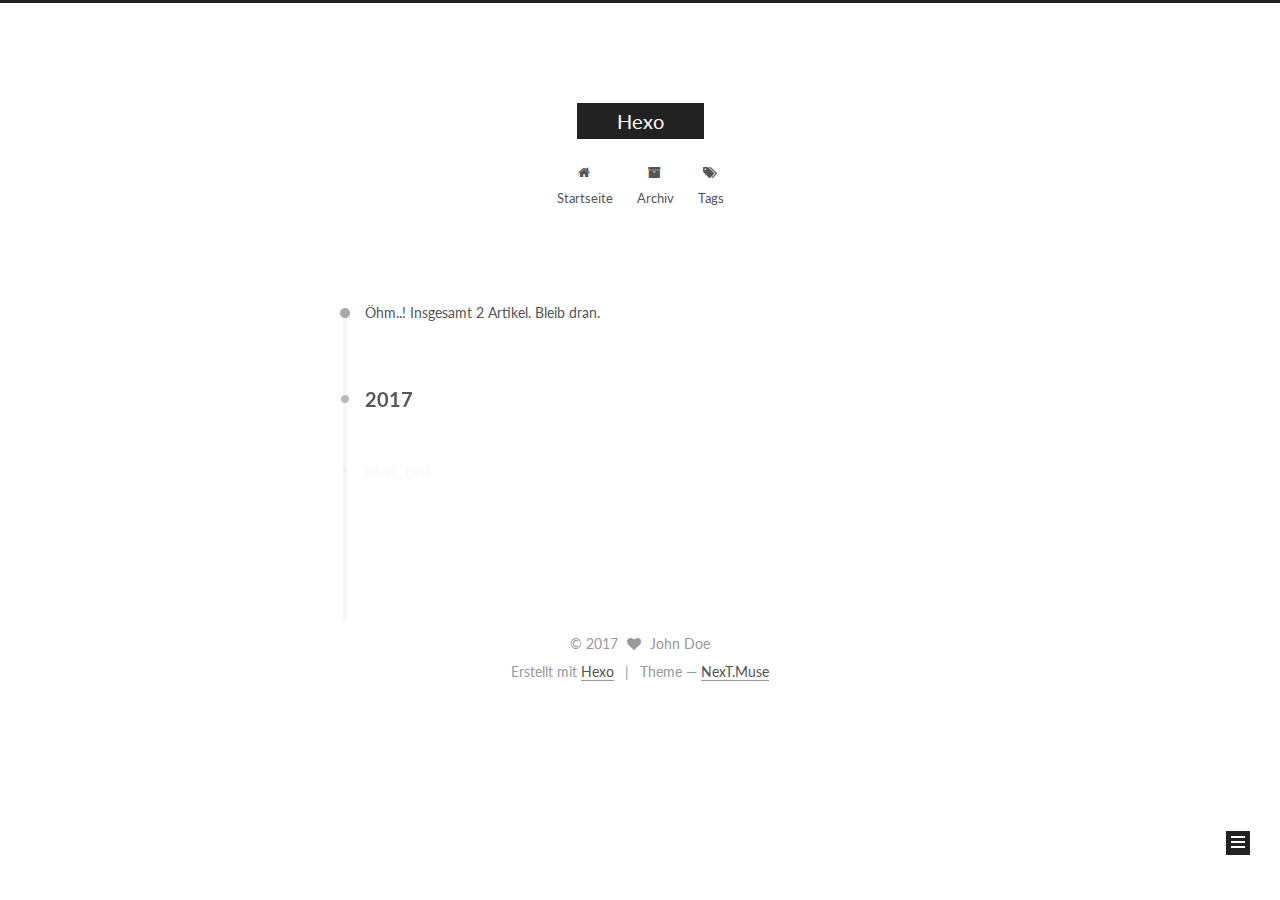
==== archives/index.html @ e5d31eb3 "Site updated: 2017-08-17 17:24:52" ====
<!DOCTYPE html>



  


<html class="theme-next muse use-motion" lang="">
<head>
  <meta charset="UTF-8"/>
<meta http-equiv="X-UA-Compatible" content="IE=edge" />
<meta name="viewport" content="width=device-width, initial-scale=1, maximum-scale=1"/>
<meta name="theme-color" content="#222">









<meta http-equiv="Cache-Control" content="no-transform" />
<meta http-equiv="Cache-Control" content="no-siteapp" />















  
  
  <link href="/lib/fancybox/source/jquery.fancybox.css?v=2.1.5" rel="stylesheet" type="text/css" />




  
  
  
  

  
    
    
  

  

  

  

  

  
    
    
    <link href="//fonts.googleapis.com/css?family=Lato:300,300italic,400,400italic,700,700italic&subset=latin,latin-ext" rel="stylesheet" type="text/css">
  






<link href="/lib/font-awesome/css/font-awesome.min.css?v=4.6.2" rel="stylesheet" type="text/css" />

<link href="/css/main.css?v=5.1.2" rel="stylesheet" type="text/css" />


  <meta name="keywords" content="Hexo, NexT" />








  <link rel="shortcut icon" type="image/x-icon" href="/favicon.ico?v=5.1.2" />






<meta property="og:type" content="website">
<meta property="og:title" content="Hexo">
<meta property="og:url" content="http://yoursite.com/archives/index.html">
<meta property="og:site_name" content="Hexo">
<meta name="twitter:card" content="summary">
<meta name="twitter:title" content="Hexo">



<script type="text/javascript" id="hexo.configurations">
  var NexT = window.NexT || {};
  var CONFIG = {
    root: '/',
    scheme: 'Muse',
    sidebar: {"position":"left","display":"post","offset":12,"offset_float":12,"b2t":false,"scrollpercent":false,"onmobile":false},
    fancybox: true,
    tabs: true,
    motion: true,
    duoshuo: {
      userId: '0',
      author: 'Author'
    },
    algolia: {
      applicationID: '',
      apiKey: '',
      indexName: '',
      hits: {"per_page":10},
      labels: {"input_placeholder":"Search for Posts","hits_empty":"We didn't find any results for the search: ${query}","hits_stats":"${hits} results found in ${time} ms"}
    }
  };
</script>



  <link rel="canonical" href="http://yoursite.com/archives/"/>





  <title>Archiv | Hexo</title>
  








</head>

<body itemscope itemtype="http://schema.org/WebPage" lang="">

  
  
    
  

  <div class="container sidebar-position-left  page-archive  ">
    <div class="headband"></div>

    <header id="header" class="header" itemscope itemtype="http://schema.org/WPHeader">
      <div class="header-inner"><div class="site-brand-wrapper">
  <div class="site-meta ">
    

    <div class="custom-logo-site-title">
      <a href="/"  class="brand" rel="start">
        <span class="logo-line-before"><i></i></span>
        <span class="site-title">Hexo</span>
        <span class="logo-line-after"><i></i></span>
      </a>
    </div>
      
        <p class="site-subtitle"></p>
      
  </div>

  <div class="site-nav-toggle">
    <button>
      <span class="btn-bar"></span>
      <span class="btn-bar"></span>
      <span class="btn-bar"></span>
    </button>
  </div>
</div>

<nav class="site-nav">
  

  
    <ul id="menu" class="menu">
      
        
        <li class="menu-item menu-item-home">
          <a href="/" rel="section">
            
              <i class="menu-item-icon fa fa-fw fa-home"></i> <br />
            
            Startseite
          </a>
        </li>
      
        
        <li class="menu-item menu-item-archives">
          <a href="/archives/" rel="section">
            
              <i class="menu-item-icon fa fa-fw fa-archive"></i> <br />
            
            Archiv
          </a>
        </li>
      
        
        <li class="menu-item menu-item-tags">
          <a href="/tags/" rel="section">
            
              <i class="menu-item-icon fa fa-fw fa-tags"></i> <br />
            
            Tags
          </a>
        </li>
      

      
    </ul>
  

  
</nav>



 </div>
    </header>

    <main id="main" class="main">
      <div class="main-inner">
        <div class="content-wrap">
          <div id="content" class="content">
            

  
  
  
  <div class="post-block archive">
    <div id="posts" class="posts-collapse">
      <span class="archive-move-on"></span>

      <span class="archive-page-counter">
        
        
        
          
        
        Öhm..! Insgesamt 2 Artikel. Bleib dran.
      </span>

      

        
        
        

        
          
          <div class="collection-title">
            <h2 class="archive-year motion-element" id="archive-year-2017">2017</h2>
          </div>
        
        

        

  <article class="post post-type-normal" itemscope itemtype="http://schema.org/Article">
    <header class="post-header">

      <h2 class="post-title">
        
            <a class="post-title-link" href="/2017/08/17/test/" itemprop="url">
              
                <span itemprop="name">test</span>
              
            </a>
        
      </h2>

      <div class="post-meta">
        <time class="post-time" itemprop="dateCreated"
              datetime="2017-08-17T17:11:50+08:00"
              content="2017-08-17" >
          08-17
        </time>
      </div>

    </header>
  </article>



      

        
        
        

        
        

        

  <article class="post post-type-normal" itemscope itemtype="http://schema.org/Article">
    <header class="post-header">

      <h2 class="post-title">
        
            <a class="post-title-link" href="/2017/08/17/hello-world/" itemprop="url">
              
                <span itemprop="name">Hello World</span>
              
            </a>
        
      </h2>

      <div class="post-meta">
        <time class="post-time" itemprop="dateCreated"
              datetime="2017-08-17T16:40:11+08:00"
              content="2017-08-17" >
          08-17
        </time>
      </div>

    </header>
  </article>



      

    </div>
  </div>
  
  
  

  



          </div>
          


          

        </div>
        
          
  
  <div class="sidebar-toggle">
    <div class="sidebar-toggle-line-wrap">
      <span class="sidebar-toggle-line sidebar-toggle-line-first"></span>
      <span class="sidebar-toggle-line sidebar-toggle-line-middle"></span>
      <span class="sidebar-toggle-line sidebar-toggle-line-last"></span>
    </div>
  </div>

  <aside id="sidebar" class="sidebar">
    
    <div class="sidebar-inner">

      

      

      <section class="site-overview sidebar-panel sidebar-panel-active">
        <div class="site-author motion-element" itemprop="author" itemscope itemtype="http://schema.org/Person">
          <img class="site-author-image" itemprop="image"
               src="/images/avatar.gif"
               alt="John Doe" />
          <p class="site-author-name" itemprop="name">John Doe</p>
           
              <p class="site-description motion-element" itemprop="description"></p>
          
        </div>
        <nav class="site-state motion-element">

          
            <div class="site-state-item site-state-posts">
              <a href="/archives/">
                <span class="site-state-item-count">2</span>
                <span class="site-state-item-name">Artikel</span>
              </a>
            </div>
          

          

          
            
            
            <div class="site-state-item site-state-tags">
              
                <span class="site-state-item-count">1</span>
                <span class="site-state-item-name">Tags</span>
              
            </div>
          

        </nav>

        

        <div class="links-of-author motion-element">
          
        </div>

        
        

        
        

        


      </section>

      

      

    </div>
  </aside>


        
      </div>
    </main>

    <footer id="footer" class="footer">
      <div class="footer-inner">
        <div class="copyright" >
  
  &copy; 
  <span itemprop="copyrightYear">2017</span>
  <span class="with-love">
    <i class="fa fa-heart"></i>
  </span>
  <span class="author" itemprop="copyrightHolder">John Doe</span>

  
</div>


  <div class="powered-by">
    Erstellt mit  <a class="theme-link" href="https://hexo.io">Hexo</a>
  </div>

  <span class="post-meta-divider">|</span>

  <div class="theme-info">
    Theme &mdash;
    <a class="theme-link" href="https://github.com/iissnan/hexo-theme-next">
      NexT.Muse
    </a>
  </div>


        







        
      </div>
    </footer>

    
      <div class="back-to-top">
        <i class="fa fa-arrow-up"></i>
        
      </div>
    

  </div>

  

<script type="text/javascript">
  if (Object.prototype.toString.call(window.Promise) !== '[object Function]') {
    window.Promise = null;
  }
</script>









  












  
  <script type="text/javascript" src="/lib/jquery/index.js?v=2.1.3"></script>

  
  <script type="text/javascript" src="/lib/fastclick/lib/fastclick.min.js?v=1.0.6"></script>

  
  <script type="text/javascript" src="/lib/jquery_lazyload/jquery.lazyload.js?v=1.9.7"></script>

  
  <script type="text/javascript" src="/lib/velocity/velocity.min.js?v=1.2.1"></script>

  
  <script type="text/javascript" src="/lib/velocity/velocity.ui.min.js?v=1.2.1"></script>

  
  <script type="text/javascript" src="/lib/fancybox/source/jquery.fancybox.pack.js?v=2.1.5"></script>


  


  <script type="text/javascript" src="/js/src/utils.js?v=5.1.2"></script>

  <script type="text/javascript" src="/js/src/motion.js?v=5.1.2"></script>



  
  

  
  
    <script type="text/javascript" id="motion.page.archive">
      $('.archive-year').velocity('transition.slideLeftIn');
    </script>
  


  


  <script type="text/javascript" src="/js/src/bootstrap.js?v=5.1.2"></script>



  


  




	





  





  








  





  

  

  

  

  

  

</body>
</html>
---- css/main.css ----
/* normalize.css v3.0.2 | MIT License | git.io/normalize */
html {
  font-family: sans-serif; /* 1 */
  -ms-text-size-adjust: 100%; /* 2 */
  -webkit-text-size-adjust: 100%; /* 2 */
}
body {
  margin: 0;
}
article,
aside,
details,
figcaption,
figure,
footer,
header,
hgroup,
main,
menu,
nav,
section,
summary {
  display: block;
}
audio,
canvas,
progress,
video {
  display: inline-block; /* 1 */
  vertical-align: baseline; /* 2 */
}
audio:not([controls]) {
  display: none;
  height: 0;
}
[hidden],
template {
  display: none;
}
a {
  background-color: transparent;
}
a:active,
a:hover {
  outline: 0;
}
abbr[title] {
  border-bottom: 1px dotted;
}
b,
strong {
  font-weight: bold;
}
dfn {
  font-style: italic;
}
h1 {
  font-size: 2em;
  margin: 0.67em 0;
}
mark {
  background: #ff0;
  color: #000;
}
small {
  font-size: 80%;
}
sub,
sup {
  font-size: 75%;
  line-height: 0;
  position: relative;
  vertical-align: baseline;
}
sup {
  top: -0.5em;
}
sub {
  bottom: -0.25em;
}
img {
  border: 0;
}
svg:not(:root) {
  overflow: hidden;
}
figure {
  margin: 1em 40px;
}
hr {
  -moz-box-sizing: content-box;
  box-sizing: content-box;
  height: 0;
}
pre {
  overflow: auto;
}
code,
kbd,
pre,
samp {
  font-family: monospace, monospace;
  font-size: 1em;
}
button,
input,
optgroup,
select,
textarea {
  color: inherit; /* 1 */
  font: inherit; /* 2 */
  margin: 0; /* 3 */
}
button {
  overflow: visible;
}
button,
select {
  text-transform: none;
}
button,
html input[type="button"],
input[type="reset"],
input[type="submit"] {
  -webkit-appearance: button; /* 2 */
  cursor: pointer; /* 3 */
}
button[disabled],
html input[disabled] {
  cursor: default;
}
button::-moz-focus-inner,
input::-moz-focus-inner {
  border: 0;
  padding: 0;
}
input {
  line-height: normal;
}
input[type="checkbox"],
input[type="radio"] {
  box-sizing: border-box; /* 1 */
  padding: 0; /* 2 */
}
input[type="number"]::-webkit-inner-spin-button,
input[type="number"]::-webkit-outer-spin-button {
  height: auto;
}
input[type="search"] {
  -webkit-appearance: textfield; /* 1 */
  -moz-box-sizing: content-box;
  -webkit-box-sizing: content-box; /* 2 */
  box-sizing: content-box;
}
input[type="search"]::-webkit-search-cancel-button,
input[type="search"]::-webkit-search-decoration {
  -webkit-appearance: none;
}
fieldset {
  border: 1px solid #c0c0c0;
  margin: 0 2px;
  padding: 0.35em 0.625em 0.75em;
}
legend {
  border: 0; /* 1 */
  padding: 0; /* 2 */
}
textarea {
  overflow: auto;
}
optgroup {
  font-weight: bold;
}
table {
  border-collapse: collapse;
  border-spacing: 0;
}
td,
th {
  padding: 0;
}
::selection {
  background: #262a30;
  color: #fff;
}
body {
  position: relative;
  font-family: 'Lato', "PingFang SC", "Microsoft YaHei", sans-serif;
  font-size: 14px;
  line-height: 2;
  color: #555;
  background: #fff;
}
@media (max-width: 767px) {
  body {
    padding-right: 0 !important;
  }
}
@media (min-width: 768px) and (max-width: 991px) {
  body {
    padding-right: 0 !important;
  }
}
@media (min-width: 1600px) {
  body {
    font-size: 16px;
  }
}
h1,
h2,
h3,
h4,
h5,
h6 {
  margin: 0;
  padding: 0;
  font-weight: bold;
  line-height: 1.5;
  font-family: 'Lato', "PingFang SC", "Microsoft YaHei", sans-serif;
}
h2,
h3,
h4,
h5,
h6 {
  margin: 20px 0 15px;
}
h1 {
  font-size: 22px;
}
@media (max-width: 767px) {
  h1 {
    font-size: 18px;
  }
}
h2 {
  font-size: 20px;
}
@media (max-width: 767px) {
  h2 {
    font-size: 16px;
  }
}
h3 {
  font-size: 18px;
}
@media (max-width: 767px) {
  h3 {
    font-size: 14px;
  }
}
h4 {
  font-size: 16px;
}
@media (max-width: 767px) {
  h4 {
    font-size: 12px;
  }
}
h5 {
  font-size: 14px;
}
@media (max-width: 767px) {
  h5 {
    font-size: 10px;
  }
}
h6 {
  font-size: 12px;
}
@media (max-width: 767px) {
  h6 {
    font-size: 8px;
  }
}
p {
  margin: 0 0 20px 0;
}
a {
  color: #555;
  text-decoration: none;
  border-bottom: 1px solid #999;
  word-wrap: break-word;
}
a:hover {
  color: #222;
  border-bottom-color: #222;
}
blockquote {
  margin: 0;
  padding: 0;
}
img {
  display: block;
  margin: auto;
  max-width: 100%;
  height: auto;
}
hr {
  margin: 40px 0;
  height: 3px;
  border: none;
  background-color: #ddd;
  background-image: repeating-linear-gradient(-45deg, #fff, #fff 4px, transparent 4px, transparent 8px);
}
blockquote {
  padding: 0 15px;
  color: #666;
  border-left: 4px solid #ddd;
}
blockquote cite::before {
  content: "-";
  padding: 0 5px;
}
dt {
  font-weight: 700;
}
dd {
  margin: 0;
  padding: 0;
}
kbd {
  border: 1px solid #ccc;
  border-radius: 0.2em;
  box-shadow: 0.1em 0.1em 0.2em rgba(0,0,0,0.1);
  background-color: #f9f9f9;
  font-family: inherit;
  background-image: -webkit-linear-gradient(top, #eee, #fff, #eee);
  padding: 0.1em 0.3em;
  white-space: nowrap;
}
.text-left {
  text-align: left;
}
.text-center {
  text-align: center;
}
.text-right {
  text-align: right;
}
.text-justify {
  text-align: justify;
}
.text-nowrap {
  white-space: nowrap;
}
.text-lowercase {
  text-transform: lowercase;
}
.text-uppercase {
  text-transform: uppercase;
}
.text-capitalize {
  text-transform: capitalize;
}
.center-block {
  display: block;
  margin-left: auto;
  margin-right: auto;
}
.clearfix:before,
.clearfix:after {
  content: " ";
  display: table;
}
.clearfix:after {
  clear: both;
}
.pullquote {
  width: 45%;
}
.pullquote.left {
  float: left;
  margin-left: 5px;
  margin-right: 10px;
}
.pullquote.right {
  float: right;
  margin-left: 10px;
  margin-right: 5px;
}
.affix.affix.affix {
  position: fixed;
}
.translation {
  margin-top: -20px;
  font-size: 14px;
  color: #999;
}
.scrollbar-measure {
  width: 100px;
  height: 100px;
  overflow: scroll;
  position: absolute;
  top: -9999px;
}
.use-motion .motion-element {
  opacity: 0;
}
table {
  margin: 20px 0;
  width: 100%;
  border-collapse: collapse;
  border-spacing: 0;
  border: 1px solid #ddd;
  font-size: 14px;
  table-layout: fixed;
  word-wrap: break-all;
}
table>tbody>tr:nth-of-type(odd) {
  background-color: #f9f9f9;
}
table>tbody>tr:hover {
  background-color: #f5f5f5;
}
caption,
th,
td {
  padding: 8px;
  text-align: left;
  vertical-align: middle;
  font-weight: normal;
}
th,
td {
  border-bottom: 3px solid #ddd;
  border-right: 1px solid #eee;
}
th {
  padding-bottom: 10px;
  font-weight: 700;
}
td {
  border-bottom-width: 1px;
}
html,
body {
  height: 100%;
}
.container {
  position: relative;
  min-height: 100%;
}
.header-inner {
  margin: 0 auto;
  padding: 100px 0 70px;
  width: 700px;
}
@media (min-width: 1600px) {
  .container .header-inner {
    width: 900px;
  }
}
.main-inner {
  margin: 0 auto;
  width: 700px;
}
@media (min-width: 1600px) {
  .container .main-inner {
    width: 900px;
  }
}
.footer {
  width: 100%;
  min-height: 50px;
}
.footer-inner {
  box-sizing: border-box;
  margin: 20px auto;
  width: 700px;
}
@media (min-width: 1600px) {
  .container .footer-inner {
    width: 900px;
  }
}
pre,
.highlight {
  overflow: auto;
  margin: 20px 0;
  padding: 0;
  font-size: 13px;
  color: #4d4d4c;
  background: #f7f7f7;
  line-height: 1.6;
}
pre,
code {
  font-family: consolas, Menlo, "PingFang SC", "Microsoft YaHei", monospace;
}
code {
  padding: 2px 4px;
  word-wrap: break-word;
  color: #555;
  background: #eee;
  border-radius: 3px;
  font-size: 13px;
}
pre code {
  padding: 0;
  color: #4d4d4c;
  background: none;
  text-shadow: none;
}
.highlight {
  border-radius: 1px;
}
.highlight pre {
  border: none;
  margin: 0;
  padding: 10px 0;
}
.highlight table {
  margin: 0;
  width: auto;
  border: none;
}
.highlight td {
  border: none;
  padding: 0;
}
.highlight figcaption {
  font-size: 1em;
  color: #4d4d4c;
  line-height: 1em;
  margin-bottom: 1em;
}
.highlight figcaption:before,
.highlight figcaption:after {
  content: " ";
  display: table;
}
.highlight figcaption:after {
  clear: both;
}
.highlight figcaption a {
  float: right;
  color: #4d4d4c;
}
.highlight figcaption a:hover {
  border-bottom-color: #4d4d4c;
}
.highlight .gutter pre {
  padding-left: 10px;
  padding-right: 10px;
  color: #869194;
  text-align: right;
  background-color: #eff2f3;
}
.highlight .code pre {
  width: 100%;
  padding-left: 10px;
  padding-right: 10px;
  background-color: #f7f7f7;
}
.highlight .line {
  height: 20px;
}
.gutter {
  -webkit-user-select: none;
  -moz-user-select: none;
  -ms-user-select: none;
  user-select: none;
}
.gist table {
  width: auto;
}
.gist table td {
  border: none;
}
pre .deletion {
  background: #fdd;
}
pre .addition {
  background: #dfd;
}
pre .meta {
  color: #8959a8;
}
pre .comment {
  color: #8e908c;
}
pre .variable,
pre .attribute,
pre .tag,
pre .regexp,
pre .ruby .constant,
pre .xml .tag .title,
pre .xml .pi,
pre .xml .doctype,
pre .html .doctype,
pre .css .id,
pre .css .class,
pre .css .pseudo {
  color: #c82829;
}
pre .number,
pre .preprocessor,
pre .built_in,
pre .literal,
pre .params,
pre .constant,
pre .command {
  color: #f5871f;
}
pre .ruby .class .title,
pre .css .rules .attribute,
pre .string,
pre .value,
pre .inheritance,
pre .header,
pre .ruby .symbol,
pre .xml .cdata,
pre .special,
pre .number,
pre .formula {
  color: #718c00;
}
pre .title,
pre .css .hexcolor {
  color: #3e999f;
}
pre .function,
pre .python .decorator,
pre .python .title,
pre .ruby .function .title,
pre .ruby .title .keyword,
pre .perl .sub,
pre .javascript .title,
pre .coffeescript .title {
  color: #4271ae;
}
pre .keyword,
pre .javascript .function {
  color: #8959a8;
}
.full-image.full-image.full-image {
  border: none;
  max-width: 100%;
  width: auto;
  margin: 20px auto;
}
@media (min-width: 992px) {
  .full-image.full-image.full-image {
    max-width: none;
    width: 110%;
    margin: 25px -5%;
  }
}
.blockquote-center,
.page-home .post-type-quote blockquote,
.page-post-detail .post-type-quote blockquote {
  position: relative;
  margin: 40px 0;
  padding: 0;
  border-left: none;
  text-align: center;
}
.blockquote-center::before,
.page-home .post-type-quote blockquote::before,
.page-post-detail .post-type-quote blockquote::before,
.blockquote-center::after,
.page-home .post-type-quote blockquote::after,
.page-post-detail .post-type-quote blockquote::after {
  position: absolute;
  content: ' ';
  display: block;
  width: 100%;
  height: 24px;
  opacity: 0.2;
  background-repeat: no-repeat;
  background-position: 0 -6px;
  background-size: 22px 22px;
}
.blockquote-center::before,
.page-home .post-type-quote blockquote::before,
.page-post-detail .post-type-quote blockquote::before {
  top: -20px;
  background-image: url("../images/quote-l.svg");
  border-top: 1px solid #ccc;
}
.blockquote-center::after,
.page-home .post-type-quote blockquote::after,
.page-post-detail .post-type-quote blockquote::after {
  bottom: -20px;
  background-image: url("../images/quote-r.svg");
  border-bottom: 1px solid #ccc;
  background-position: 100% 8px;
}
.blockquote-center p,
.page-home .post-type-quote blockquote p,
.page-post-detail .post-type-quote blockquote p,
.blockquote-center div,
.page-home .post-type-quote blockquote div,
.page-post-detail .post-type-quote blockquote div {
  text-align: center;
}
.post .post-body .group-picture img {
  box-sizing: border-box;
  padding: 0 3px;
  border: none;
}
.post .group-picture-row {
  overflow: hidden;
  margin-top: 6px;
}
.post .group-picture-row:first-child {
  margin-top: 0;
}
.post .group-picture-column {
  float: left;
}
.page-post-detail .post-body .group-picture-column {
  float: none;
  margin-top: 10px;
  width: auto !important;
}
.page-post-detail .post-body .group-picture-column img {
  margin: 0 auto;
}
.page-archive .group-picture-container {
  overflow: hidden;
}
.page-archive .group-picture-row {
  float: left;
}
.page-archive .group-picture-row:first-child {
  margin-top: 6px;
}
.page-archive .group-picture-column {
  max-width: 150px;
  max-height: 150px;
}
.post-body .note {
  position: relative;
  padding: 15px;
  margin-bottom: 20px;
  border: 1px solid #eee;
  border-left-width: 5px;
  border-radius: 3px;
}
.post-body .note h2,
.post-body .note h3,
.post-body .note h4,
.post-body .note h5,
.post-body .note h6 {
  margin-top: 0;
  margin-bottom: 0;
  border-bottom: initial;
  padding-top: 0 !important;
}
.post-body .note p:first-child,
.post-body .note ul:first-child,
.post-body .note ol:first-child,
.post-body .note table:first-child,
.post-body .note pre:first-child,
.post-body .note blockquote:first-child {
  margin-top: 0;
}
.post-body .note p:last-child,
.post-body .note ul:last-child,
.post-body .note ol:last-child,
.post-body .note table:last-child,
.post-body .note pre:last-child,
.post-body .note blockquote:last-child {
  margin-bottom: 0;
}
.post-body .note.default {
  border-left-color: #777;
}
.post-body .note.default h2,
.post-body .note.default h3,
.post-body .note.default h4,
.post-body .note.default h5,
.post-body .note.default h6 {
  color: #777;
}
.post-body .note.primary {
  border-left-color: #6f42c1;
}
.post-body .note.primary h2,
.post-body .note.primary h3,
.post-body .note.primary h4,
.post-body .note.primary h5,
.post-body .note.primary h6 {
  color: #6f42c1;
}
.post-body .note.info {
  border-left-color: #428bca;
}
.post-body .note.info h2,
.post-body .note.info h3,
.post-body .note.info h4,
.post-body .note.info h5,
.post-body .note.info h6 {
  color: #428bca;
}
.post-body .note.success {
  border-left-color: #5cb85c;
}
.post-body .note.success h2,
.post-body .note.success h3,
.post-body .note.success h4,
.post-body .note.success h5,
.post-body .note.success h6 {
  color: #5cb85c;
}
.post-body .note.warning {
  border-left-color: #f0ad4e;
}
.post-body .note.warning h2,
.post-body .note.warning h3,
.post-body .note.warning h4,
.post-body .note.warning h5,
.post-body .note.warning h6 {
  color: #f0ad4e;
}
.post-body .note.danger {
  border-left-color: #d9534f;
}
.post-body .note.danger h2,
.post-body .note.danger h3,
.post-body .note.danger h4,
.post-body .note.danger h5,
.post-body .note.danger h6 {
  color: #d9534f;
}
.post-body .label {
  display: inline;
  padding: 0 2px;
  white-space: nowrap;
}
.post-body .label.default {
  background-color: #f0f0f0;
}
.post-body .label.primary {
  background-color: #efe6f7;
}
.post-body .label.info {
  background-color: #e5f2f8;
}
.post-body .label.success {
  background-color: #e7f4e9;
}
.post-body .label.warning {
  background-color: #fcf6e1;
}
.post-body .label.danger {
  background-color: #fae8eb;
}
.post-body .tabs {
  position: relative;
  display: block;
  margin-bottom: 20px;
  padding-top: 10px;
}
.post-body .tabs ul.nav-tabs {
  margin: 0;
  padding: 0;
  display: flex;
  margin-bottom: -1px;
}
@media (max-width: 413px) {
  .post-body .tabs ul.nav-tabs {
    display: block;
    margin-bottom: 5px;
  }
}
.post-body .tabs ul.nav-tabs li.tab {
  list-style-type: none !important;
  margin: 0 0.25em 0 0;
  border-top: 3px solid transparent;
  border-left: 1px solid transparent;
  border-right: 1px solid transparent;
}
@media (max-width: 413px) {
  .post-body .tabs ul.nav-tabs li.tab {
    margin: initial;
    border-top: 1px solid transparent;
    border-left: 3px solid transparent;
    border-right: 1px solid transparent;
    border-bottom: 1px solid transparent;
  }
}
.post-body .tabs ul.nav-tabs li.tab a {
  outline: 0;
  border-bottom: initial;
  display: block;
  line-height: 1.8em;
  padding: 0.25em 0.75em;
  transition-duration: 0.2s;
  transition-timing-function: ease-out;
  transition-delay: 0s;
}
.post-body .tabs ul.nav-tabs li.tab a i {
  width: 1.285714285714286em;
}
.post-body .tabs ul.nav-tabs li.tab.active {
  border-top: 3px solid #fc6423;
  border-left: 1px solid #ddd;
  border-right: 1px solid #ddd;
  background-color: #fff;
}
@media (max-width: 413px) {
  .post-body .tabs ul.nav-tabs li.tab.active {
    border-top: 1px solid #ddd;
    border-left: 3px solid #fc6423;
    border-right: 1px solid #ddd;
    border-bottom: 1px solid #ddd;
  }
}
.post-body .tabs ul.nav-tabs li.tab.active a {
  cursor: default;
  color: #555;
}
.post-body .tabs .tab-content {
  background-color: #fff;
}
.post-body .tabs .tab-content .tab-pane {
  border: 1px solid #ddd;
  padding: 20px 20px 0 20px;
}
.post-body .tabs .tab-content .tab-pane:not(.active) {
  display: none !important;
}
.post-body .tabs .tab-content .tab-pane.active {
  display: block !important;
}
.btn {
  display: inline-block;
  padding: 0 20px;
  font-size: 14px;
  color: #fff;
  background: #222;
  border: 2px solid #222;
  text-decoration: none;
  border-radius: 0;
  transition-property: background-color;
  transition-duration: 0.2s;
  transition-timing-function: ease-in-out;
  transition-delay: 0s;
}
.btn:hover,
.post-button .btn:hover {
  border-color: #222;
  color: #222;
  background: #fff;
}
.btn-bar {
  display: block;
  width: 22px;
  height: 2px;
  background: #555;
  border-radius: 1px;
}
.btn-bar+.btn-bar {
  margin-top: 4px;
}
.pagination {
  margin: 120px 0 40px;
  text-align: center;
  border-top: 1px solid #eee;
}
.page-number-basic,
.pagination .prev,
.pagination .next,
.pagination .page-number,
.pagination .space {
  display: inline-block;
  position: relative;
  top: -1px;
  margin: 0 10px;
  padding: 0 10px;
  line-height: 30px;
}
@media (max-width: 767px) {
  .page-number-basic,
  .pagination .prev,
  .pagination .next,
  .pagination .page-number,
  .pagination .space {
    margin: 0 5px;
  }
}
.pagination .prev,
.pagination .next,
.pagination .page-number {
  border-bottom: 0;
  border-top: 1px solid #eee;
  transition-property: border-color;
  transition-duration: 0.2s;
  transition-timing-function: ease-in-out;
  transition-delay: 0s;
}
.pagination .prev:hover,
.pagination .next:hover,
.pagination .page-number:hover {
  border-top-color: #222;
}
.pagination .space {
  padding: 0;
  margin: 0;
}
.pagination .prev {
  margin-left: 0;
}
.pagination .next {
  margin-right: 0;
}
.pagination .page-number.current {
  color: #fff;
  background: #ccc;
  border-top-color: #ccc;
}
@media (max-width: 767px) {
  .pagination {
    border-top: none;
  }
  .pagination .prev,
  .pagination .next,
  .pagination .page-number {
    margin-bottom: 10px;
    border-top: 0;
    border-bottom: 1px solid #eee;
  }
  .pagination .prev:hover,
  .pagination .next:hover,
  .pagination .page-number:hover {
    border-bottom-color: #222;
  }
}
.comments {
  margin: 60px 20px 0;
}
.tag-cloud {
  text-align: center;
}
.tag-cloud a {
  display: inline-block;
  margin: 10px;
}
.back-to-top {
  box-sizing: border-box;
  position: fixed;
  bottom: -100px;
  right: 30px;
  z-index: 1050;
  padding: 0 6px;
  width: 24px;
  background: #222;
  font-size: 12px;
  opacity: 1;
  color: #fff;
  cursor: pointer;
  text-align: center;
  -webkit-transform: translateZ(0);
  transition-property: bottom;
  transition-duration: 0.2s;
  transition-timing-function: ease-in-out;
  transition-delay: 0s;
}
@media (min-width: 768px) and (max-width: 991px) {
  .back-to-top {
    display: none !important;
  }
}
@media (max-width: 767px) {
  .back-to-top {
    display: none !important;
  }
}
.back-to-top.back-to-top-on {
  bottom: 19px;
}
.header {
  background: transparent;
}
.header-inner {
  position: relative;
}
.headband {
  height: 3px;
  background: #222;
}
.site-meta {
  margin: 0;
  text-align: center;
}
@media (max-width: 767px) {
  .site-meta {
    text-align: center;
  }
}
.brand {
  position: relative;
  display: inline-block;
  padding: 0 40px;
  color: #fff;
  background: #222;
  border-bottom: none;
}
.brand:hover {
  color: #fff;
}
.logo {
  display: inline-block;
  margin-right: 5px;
  line-height: 36px;
  vertical-align: top;
}
.site-title {
  display: inline-block;
  vertical-align: top;
  line-height: 36px;
  font-size: 20px;
  font-weight: normal;
  font-family: 'Lato', "PingFang SC", "Microsoft YaHei", sans-serif;
}
.site-subtitle {
  margin-top: 10px;
  font-size: 13px;
  color: #999;
}
.use-motion .brand {
  opacity: 0;
}
.use-motion .logo,
.use-motion .site-title,
.use-motion .site-subtitle {
  opacity: 0;
  position: relative;
  top: -10px;
}
.site-nav-toggle {
  display: none;
  position: absolute;
  top: 10px;
  left: 10px;
}
@media (max-width: 767px) {
  .site-nav-toggle {
    display: block;
  }
}
.site-nav-toggle button {
  margin-top: 2px;
  padding: 9px 10px;
  background: transparent;
  border: none;
}
@media (max-width: 767px) {
  .site-nav {
    display: none;
    margin: 0 -10px;
    padding: 0 10px;
    clear: both;
    border-top: 1px solid #ddd;
  }
}
@media (min-width: 768px) and (max-width: 991px) {
  .site-nav {
    display: block !important;
  }
}
@media (min-width: 992px) {
  .site-nav {
    display: block !important;
  }
}
.menu {
  margin-top: 20px;
  padding-left: 0;
  text-align: center;
}
.menu .menu-item {
  display: inline-block;
  margin: 0 10px;
  list-style: none;
}
@media screen and (max-width: 767px) {
  .menu .menu-item {
    margin-top: 10px;
  }
}
.menu .menu-item a {
  display: block;
  font-size: 13px;
  line-height: inherit;
  border-bottom: 1px solid transparent;
  transition-property: border-color;
  transition-duration: 0.2s;
  transition-timing-function: ease-in-out;
  transition-delay: 0s;
}
.menu .menu-item a:hover {
  border-bottom-color: #222;
}
.menu .menu-item .fa {
  margin-right: 5px;
}
.use-motion .menu-item {
  opacity: 0;
}
.post-body {
  font-family: 'Lato', "PingFang SC", "Microsoft YaHei", sans-serif;
}
@media (max-width: 767px) {
  .post-body {
    word-break: break-word;
  }
}
.post-body .fancybox img {
  display: block !important;
  margin: 0 auto;
  cursor: pointer;
  cursor: zoom-in;
  cursor: -webkit-zoom-in;
}
.post-body .image-caption,
.post-body .figure .caption {
  margin: 10px auto 15px;
  text-align: center;
  font-size: 14px;
  color: #999;
  font-weight: bold;
  line-height: 1;
}
.post-sticky-flag {
  display: inline-block;
  font-size: 16px;
  -ms-transform: rotate(30deg);
  -webkit-transform: rotate(30deg);
  -moz-transform: rotate(30deg);
  -ms-transform: rotate(30deg);
  -o-transform: rotate(30deg);
  transform: rotate(30deg);
}
.posts-expand {
  padding-top: 40px;
}
@media (max-width: 767px) {
  .posts-expand {
    margin: 0 20px;
  }
  .post-body pre {
    padding: 10px;
  }
  .post-body pre .gutter pre {
    padding-right: 10px;
  }
  .post-body .highlight {
    margin-left: 0px;
    margin-right: 0px;
    padding: 0;
  }
  .post-body .highlight .gutter pre {
    padding-right: 10px;
  }
}
@media (min-width: 992px) {
  .posts-expand .post-body {
    text-align: justify;
  }
}
.posts-expand .post-body h2,
.posts-expand .post-body h3,
.posts-expand .post-body h4,
.posts-expand .post-body h5,
.posts-expand .post-body h6 {
  padding-top: 10px;
}
.posts-expand .post-body h2 .header-anchor,
.posts-expand .post-body h3 .header-anchor,
.posts-expand .post-body h4 .header-anchor,
.posts-expand .post-body h5 .header-anchor,
.posts-expand .post-body h6 .header-anchor {
  float: right;
  margin-left: 10px;
  color: #ccc;
  border-bottom-style: none;
  visibility: hidden;
}
.posts-expand .post-body h2 .header-anchor:hover,
.posts-expand .post-body h3 .header-anchor:hover,
.posts-expand .post-body h4 .header-anchor:hover,
.posts-expand .post-body h5 .header-anchor:hover,
.posts-expand .post-body h6 .header-anchor:hover {
  color: inherit;
}
.posts-expand .post-body h2:hover .header-anchor,
.posts-expand .post-body h3:hover .header-anchor,
.posts-expand .post-body h4:hover .header-anchor,
.posts-expand .post-body h5:hover .header-anchor,
.posts-expand .post-body h6:hover .header-anchor {
  visibility: visible;
}
.posts-expand .post-body ul li {
  list-style: circle;
}
.posts-expand .post-body img {
  box-sizing: border-box;
  margin: auto;
  padding: 3px;
  border: 1px solid #ddd;
}
.posts-expand .fancybox img {
  margin: 0 auto;
}
@media (max-width: 767px) {
  .posts-collapse {
    margin: 0 20px;
  }
  .posts-collapse .post-title,
  .posts-collapse .post-meta {
    display: block;
    width: auto;
    text-align: left;
  }
}
.posts-collapse {
  position: relative;
  z-index: 1010;
  margin-left: 55px;
}
.posts-collapse::after {
  content: " ";
  position: absolute;
  top: 20px;
  left: 0;
  margin-left: -2px;
  width: 4px;
  height: 100%;
  background: #f5f5f5;
  z-index: -1;
}
@media (max-width: 767px) {
  .posts-collapse {
    margin: 0 20px;
  }
}
.posts-collapse .collection-title {
  position: relative;
  margin: 60px 0;
}
.posts-collapse .collection-title h1,
.posts-collapse .collection-title h2 {
  margin-left: 20px;
}
.posts-collapse .collection-title small {
  color: #bbb;
  margin-left: 5px;
}
.posts-collapse .collection-title::before {
  content: " ";
  position: absolute;
  left: 0;
  top: 50%;
  margin-left: -4px;
  margin-top: -4px;
  width: 8px;
  height: 8px;
  background: #bbb;
  border-radius: 50%;
}
.posts-collapse .post {
  margin: 30px 0;
}
.posts-collapse .post-header {
  position: relative;
  transition-duration: 0.2s;
  transition-timing-function: ease-in-out;
  transition-delay: 0s;
  transition-property: border;
  border-bottom: 1px dashed #ccc;
}
.posts-collapse .post-header::before {
  content: " ";
  position: absolute;
  left: 0;
  top: 12px;
  width: 6px;
  height: 6px;
  margin-left: -4px;
  background: #bbb;
  border-radius: 50%;
  border: 1px solid #fff;
  transition-duration: 0.2s;
  transition-timing-function: ease-in-out;
  transition-delay: 0s;
  transition-property: background;
}
.posts-collapse .post-header:hover {
  border-bottom-color: #666;
}
.posts-collapse .post-header:hover::before {
  background: #222;
}
.posts-collapse .post-meta {
  position: absolute;
  font-size: 12px;
  left: 20px;
  top: 5px;
}
.posts-collapse .post-comments-count {
  display: none;
}
.posts-collapse .post-title {
  margin-left: 60px;
  font-size: 16px;
  font-weight: normal;
  line-height: inherit;
}
.posts-collapse .post-title::after {
  margin-left: 3px;
  opacity: 0.6;
}
.posts-collapse .post-title a {
  color: #666;
  border-bottom: none;
}
.page-home .post-type-quote .post-header,
.page-post-detail .post-type-quote .post-header,
.page-home .post-type-quote .post-tags,
.page-post-detail .post-type-quote .post-tags {
  display: none;
}
.posts-expand .post-title {
  font-size: 26px;
  text-align: center;
  word-break: break-word;
  font-weight: 400;
}
@media (max-width: 767px) {
  .posts-expand .post-title {
    font-size: 22px;
  }
}
.posts-expand .post-title-link {
  display: inline-block;
  position: relative;
  color: #555;
  border-bottom: none;
  line-height: 1.2;
  vertical-align: top;
}
.posts-expand .post-title-link::before {
  content: "";
  position: absolute;
  width: 100%;
  height: 2px;
  bottom: 0;
  left: 0;
  background-color: #000;
  visibility: hidden;
  -webkit-transform: scaleX(0);
  -moz-transform: scaleX(0);
  -ms-transform: scaleX(0);
  -o-transform: scaleX(0);
  transform: scaleX(0);
  transition-duration: 0.2s;
  transition-timing-function: ease-in-out;
  transition-delay: 0s;
}
.posts-expand .post-title-link:hover::before {
  visibility: visible;
  -webkit-transform: scaleX(1);
  -moz-transform: scaleX(1);
  -ms-transform: scaleX(1);
  -o-transform: scaleX(1);
  transform: scaleX(1);
}
.posts-expand .post-title-link .fa {
  font-size: 16px;
}
.posts-expand .post-meta {
  margin: 3px 0 60px 0;
  color: #999;
  font-family: 'Lato', "PingFang SC", "Microsoft YaHei", sans-serif;
  font-size: 12px;
  text-align: center;
}
.posts-expand .post-meta .post-category-list {
  display: inline-block;
  margin: 0;
  padding: 3px;
}
.posts-expand .post-meta .post-category-list-link {
  color: #999;
}
.posts-expand .post-meta .post-description {
  font-size: 14px;
  margin-top: 2px;
}
.post-meta-divider {
  margin: 0 0.5em;
}
.post-meta-item-icon {
  margin-right: 3px;
}
@media (min-width: 768px) and (max-width: 991px) {
  .post-meta-item-icon {
    display: inline-block;
  }
}
@media (max-width: 767px) {
  .post-meta-item-icon {
    display: inline-block;
  }
}
@media (min-width: 768px) and (max-width: 991px) {
  .post-meta-item-text {
    display: none;
  }
}
@media (max-width: 767px) {
  .post-meta-item-text {
    display: none;
  }
}
@media (max-width: 767px) {
  .posts-expand .post-comments-count {
    display: none;
  }
}
.post-button {
  margin-top: 50px;
}
.post-button .btn {
  color: #fff;
  font-size: 14px;
  background: #222;
  border-radius: 0;
  line-height: 2;
  margin: 0 4px 8px 4px;
}
.post-button .fa-fw {
  width: 1.285714285714286em;
  text-align: left;
}
.posts-expand .post-tags {
  margin-top: 40px;
  text-align: center;
}
.posts-expand .post-tags a {
  display: inline-block;
  margin-right: 10px;
  font-size: 13px;
}
.post-nav {
  display: table;
  margin-top: 15px;
  width: 100%;
  border-top: 1px solid #eee;
}
.post-nav-divider {
  display: table-cell;
  width: 10%;
}
.post-nav-item {
  display: table-cell;
  padding: 10px 0 0 0;
  width: 45%;
  vertical-align: top;
}
.post-nav-item a {
  position: relative;
  display: block;
  line-height: 25px;
  font-size: 14px;
  color: #555;
  border-bottom: none;
}
.post-nav-item a:hover {
  color: #222;
  border-bottom: none;
}
.post-nav-item a:active {
  top: 2px;
}
.post-nav-item .fa {
  position: absolute;
  top: 8px;
  left: 0;
  font-size: 12px;
}
.post-nav-next a {
  padding-left: 15px;
}
.post-nav-prev {
  text-align: right;
}
.post-nav-prev a {
  padding-right: 15px;
}
.post-nav-prev .fa {
  right: 0;
  left: auto;
}
.posts-expand .post-eof {
  display: block;
  margin: 80px auto 60px;
  width: 8%;
  height: 1px;
  background: #ccc;
  text-align: center;
}
.post:last-child .post-eof.post-eof.post-eof {
  display: none;
}
.post-gallery {
  display: table;
  table-layout: fixed;
  width: 100%;
  border-collapse: separate;
}
.post-gallery-row {
  display: table-row;
}
.post-gallery .post-gallery-img {
  display: table-cell;
  text-align: center;
  vertical-align: middle;
  border: none;
}
.post-gallery .post-gallery-img img {
  max-width: 100%;
  max-height: 100%;
  border: none;
}
.fancybox-close,
.fancybox-close:hover {
  border: none;
}
.rtl.post-body p,
.rtl.post-body a,
.rtl.post-body h1,
.rtl.post-body h2,
.rtl.post-body h3,
.rtl.post-body h4,
.rtl.post-body h5,
.rtl.post-body h6,
.rtl.post-body li,
.rtl.post-body ul,
.rtl.post-body ol {
  direction: rtl;
  font-family: UKIJ Ekran;
}
.rtl.post-title {
  font-family: UKIJ Ekran;
}
.sidebar {
  position: fixed;
  right: 0;
  top: 0;
  bottom: 0;
  width: 0;
  z-index: 1040;
  box-shadow: inset 0 2px 6px #000;
  background: #222;
  -webkit-transform: translateZ(0);
}
.sidebar a {
  color: #999;
  border-bottom-color: #555;
}
.sidebar a:hover {
  color: #eee;
}
@media (min-width: 768px) and (max-width: 991px) {
  .sidebar {
    display: none !important;
  }
}
@media (max-width: 767px) {
  .sidebar {
    display: none !important;
  }
}
.sidebar-inner {
  position: relative;
  padding: 20px 10px;
  color: #999;
  text-align: center;
}
.sidebar-toggle {
  position: fixed;
  right: 30px;
  bottom: 45px;
  width: 14px;
  height: 14px;
  padding: 5px;
  background: #222;
  line-height: 0;
  z-index: 1050;
  cursor: pointer;
  -webkit-transform: translateZ(0);
}
@media (min-width: 768px) and (max-width: 991px) {
  .sidebar-toggle {
    display: none !important;
  }
}
@media (max-width: 767px) {
  .sidebar-toggle {
    display: none !important;
  }
}
.sidebar-toggle-line {
  position: relative;
  display: inline-block;
  vertical-align: top;
  height: 2px;
  width: 100%;
  background: #fff;
  margin-top: 3px;
}
.sidebar-toggle-line:first-child {
  margin-top: 0;
}
.site-author-image {
  display: block;
  margin: 0 auto;
  padding: 2px;
  max-width: 96px;
  height: auto;
  border: 2px solid #333;
}
.site-author-name {
  margin: 5px 0 0;
  text-align: center;
  color: #f5f5f5;
  font-weight: normal;
}
.site-description {
  margin-top: 5px;
  text-align: center;
  font-size: 14px;
  color: #999;
}
.site-state {
  overflow: hidden;
  line-height: 1.4;
  white-space: nowrap;
  text-align: center;
}
.site-state-item {
  display: inline-block;
  padding: 0 15px;
  border-left: 1px solid #333;
}
.site-state-item:first-child {
  border-left: none;
}
.site-state-item a {
  border-bottom: none;
}
.site-state-item-count {
  display: block;
  text-align: center;
  color: inherit;
  font-weight: 600;
  font-size: 18px;
}
.site-state-item-name {
  font-size: 13px;
  color: inherit;
}
.feed-link {
  margin-top: 20px;
}
.feed-link a {
  display: inline-block;
  padding: 0 15px;
  color: #fc6423;
  border: 1px solid #fc6423;
  border-radius: 4px;
}
.feed-link a i {
  color: #fc6423;
  font-size: 14px;
}
.feed-link a:hover {
  color: #fff;
  background: #fc6423;
}
.feed-link a:hover i {
  color: #fff;
}
.links-of-author {
  margin-top: 20px;
  display: flex;
  flex-wrap: wrap;
  justify-content: center;
}
.links-of-author a {
  display: inline-block;
  vertical-align: middle;
  margin-right: 10px;
  margin-bottom: 10px;
  border-bottom-color: #555;
  font-size: 13px;
}
.links-of-author a:before {
  display: inline-block;
  vertical-align: middle;
  margin-right: 3px;
  content: " ";
  width: 4px;
  height: 4px;
  border-radius: 50%;
  background: #ffabe9;
}
.links-of-blogroll {
  font-size: 13px;
}
.links-of-blogroll-title {
  margin-top: 20px;
  font-size: 14px;
  font-weight: 600;
}
.links-of-blogroll-list {
  margin: 0;
  padding: 0;
  list-style: none;
}
.links-of-blogroll-item {
  padding: 2px 10px;
}
.links-of-blogroll-item a {
  max-width: 280px;
  box-sizing: border-box;
  display: inline-block;
  overflow: hidden;
  white-space: nowrap;
  text-overflow: ellipsis;
}
.sidebar-nav {
  margin: 0 0 20px;
  padding-left: 0;
}
.sidebar-nav li {
  display: inline-block;
  cursor: pointer;
  border-bottom: 1px solid transparent;
  font-size: 14px;
  color: #555;
}
.sidebar-nav li:hover {
  color: #f5f5f5;
}
.page-post-detail .sidebar-nav-toc {
  padding: 0 5px;
}
.page-post-detail .sidebar-nav-overview {
  margin-left: 10px;
}
.sidebar-nav .sidebar-nav-active {
  color: #87daff;
  border-bottom-color: #87daff;
}
.sidebar-nav .sidebar-nav-active:hover {
  color: #87daff;
}
.sidebar-panel {
  display: none;
}
.sidebar-panel-active {
  display: block;
}
.post-toc-empty {
  font-size: 14px;
  color: #666;
}
.post-toc-wrap {
  overflow: hidden;
}
.post-toc {
  overflow: auto;
}
.post-toc ol {
  margin: 0;
  padding: 0 2px 5px 10px;
  text-align: left;
  list-style: none;
  font-size: 14px;
}
.post-toc ol > ol {
  padding-left: 0;
}
.post-toc ol a {
  transition-duration: 0.2s;
  transition-timing-function: ease-in-out;
  transition-delay: 0s;
  transition-property: all;
  color: #999;
  border-bottom-color: #555;
}
.post-toc ol a:hover {
  color: #ccc;
  border-bottom-color: #ccc;
}
.post-toc .nav-item {
  overflow: hidden;
  text-overflow: ellipsis;
  white-space: nowrap;
  line-height: 1.8;
}
.post-toc .nav .nav-child {
  display: none;
}
.post-toc .nav .active > .nav-child {
  display: block;
}
.post-toc .nav .active-current > .nav-child {
  display: block;
}
.post-toc .nav .active-current > .nav-child > .nav-item {
  display: block;
}
.post-toc .nav .active > a {
  color: #87daff;
  border-bottom-color: #87daff;
}
.post-toc .nav .active-current > a {
  color: #87daff;
}
.post-toc .nav .active-current > a:hover {
  color: #87daff;
}
.footer {
  font-size: 14px;
  color: #999;
}
.footer img {
  border: none;
}
.footer-inner {
  text-align: center;
}
.with-love {
  display: inline-block;
  margin: 0 5px;
}
.powered-by,
.theme-info {
  display: inline-block;
}
.cc-license {
  margin-top: 10px;
  text-align: center;
}
.cc-license .cc-opacity {
  opacity: 0.7;
  border-bottom: none;
}
.cc-license .cc-opacity:hover {
  opacity: 0.9;
}
.cc-license img {
  display: inline-block;
}
.theme-next #ds-thread #ds-reset {
  color: #555;
}
.theme-next #ds-thread #ds-reset .ds-replybox {
  margin-bottom: 30px;
}
.theme-next #ds-thread #ds-reset .ds-replybox .ds-avatar,
.theme-next #ds-reset .ds-avatar img {
  box-shadow: none;
}
.theme-next #ds-thread #ds-reset .ds-textarea-wrapper {
  border-color: #c7d4e1;
  background: none;
  border-top-right-radius: 3px;
  border-top-left-radius: 3px;
}
.theme-next #ds-thread #ds-reset .ds-textarea-wrapper textarea {
  height: 60px;
}
.theme-next #ds-reset .ds-rounded-top {
  border-radius: 0;
}
.theme-next #ds-thread #ds-reset .ds-post-toolbar {
  box-sizing: border-box;
  border: 1px solid #c7d4e1;
  background: #f6f8fa;
}
.theme-next #ds-thread #ds-reset .ds-post-options {
  height: 40px;
  border: none;
  background: none;
}
.theme-next #ds-thread #ds-reset .ds-toolbar-buttons {
  top: 11px;
}
.theme-next #ds-thread #ds-reset .ds-sync {
  top: 5px;
}
.theme-next #ds-thread #ds-reset .ds-post-button {
  top: 4px;
  right: 5px;
  width: 90px;
  height: 30px;
  border: 1px solid #c5ced7;
  border-radius: 3px;
  background-image: linear-gradient(#fbfbfc, #f5f7f9);
  color: #60676d;
}
.theme-next #ds-thread #ds-reset .ds-post-button:hover {
  background-position: 0 -30px;
  color: #60676d;
}
.theme-next #ds-thread #ds-reset .ds-comments-info {
  padding: 10px 0;
}
.theme-next #ds-thread #ds-reset .ds-sort {
  display: none;
}
.theme-next #ds-thread #ds-reset li.ds-tab a.ds-current {
  border: none;
  background: #f6f8fa;
  color: #60676d;
}
.theme-next #ds-thread #ds-reset li.ds-tab a.ds-current:hover {
  background-color: #e9f0f7;
  color: #60676d;
}
.theme-next #ds-thread #ds-reset li.ds-tab a {
  border-radius: 2px;
  padding: 5px;
}
.theme-next #ds-thread #ds-reset .ds-login-buttons p {
  color: #999;
  line-height: 36px;
}
.theme-next #ds-thread #ds-reset .ds-login-buttons .ds-service-list li {
  height: 28px;
}
.theme-next #ds-thread #ds-reset .ds-service-list a {
  background: none;
  padding: 5px;
  border: 1px solid;
  border-radius: 3px;
  text-align: center;
}
.theme-next #ds-thread #ds-reset .ds-service-list a:hover {
  color: #fff;
  background: #666;
}
.theme-next #ds-thread #ds-reset .ds-service-list .ds-weibo {
  color: #fc9b00;
  border-color: #fc9b00;
}
.theme-next #ds-thread #ds-reset .ds-service-list .ds-weibo:hover {
  background: #fc9b00;
}
.theme-next #ds-thread #ds-reset .ds-service-list .ds-qq {
  color: #60a3ec;
  border-color: #60a3ec;
}
.theme-next #ds-thread #ds-reset .ds-service-list .ds-qq:hover {
  background: #60a3ec;
}
.theme-next #ds-thread #ds-reset .ds-service-list .ds-renren {
  color: #2e7ac4;
  border-color: #2e7ac4;
}
.theme-next #ds-thread #ds-reset .ds-service-list .ds-renren:hover {
  background: #2e7ac4;
}
.theme-next #ds-thread #ds-reset .ds-service-list .ds-douban {
  color: #37994c;
  border-color: #37994c;
}
.theme-next #ds-thread #ds-reset .ds-service-list .ds-douban:hover {
  background: #37994c;
}
.theme-next #ds-thread #ds-reset .ds-service-list .ds-kaixin {
  color: #fef20d;
  border-color: #fef20d;
}
.theme-next #ds-thread #ds-reset .ds-service-list .ds-kaixin:hover {
  background: #fef20d;
}
.theme-next #ds-thread #ds-reset .ds-service-list .ds-netease {
  color: #f00;
  border-color: #f00;
}
.theme-next #ds-thread #ds-reset .ds-service-list .ds-netease:hover {
  background: #f00;
}
.theme-next #ds-thread #ds-reset .ds-service-list .ds-sohu {
  color: #ffcb05;
  border-color: #ffcb05;
}
.theme-next #ds-thread #ds-reset .ds-service-list .ds-sohu:hover {
  background: #ffcb05;
}
.theme-next #ds-thread #ds-reset .ds-service-list .ds-baidu {
  color: #2831e0;
  border-color: #2831e0;
}
.theme-next #ds-thread #ds-reset .ds-service-list .ds-baidu:hover {
  background: #2831e0;
}
.theme-next #ds-thread #ds-reset .ds-service-list .ds-google {
  color: #166bec;
  border-color: #166bec;
}
.theme-next #ds-thread #ds-reset .ds-service-list .ds-google:hover {
  background: #166bec;
}
.theme-next #ds-thread #ds-reset .ds-service-list .ds-weixin {
  color: #00ce0d;
  border-color: #00ce0d;
}
.theme-next #ds-thread #ds-reset .ds-service-list .ds-weixin:hover {
  background: #00ce0d;
}
.theme-next #ds-thread #ds-reset .ds-service-list .ds-more-services {
  border: none;
}
.theme-next #ds-thread #ds-reset .ds-service-list .ds-more-services:hover {
  background: none;
}
.theme-next #ds-reset .duoshuo-ua-admin {
  display: inline-block;
  color: #f00;
}
.theme-next #ds-reset .duoshuo-ua-platform,
.theme-next #ds-reset .duoshuo-ua-browser {
  color: #ccc;
}
.theme-next #ds-reset .duoshuo-ua-platform .fa,
.theme-next #ds-reset .duoshuo-ua-browser .fa {
  display: inline-block;
  margin-right: 3px;
}
.theme-next #ds-reset .duoshuo-ua-separator {
  display: inline-block;
  margin-left: 5px;
}
.theme-next .this_ua {
  background-color: #ccc !important;
  border-radius: 4px;
  padding: 0 5px !important;
  margin: 1px 1px !important;
  border: 1px solid #bbb !important;
  color: #fff;
  display: inline-block !important;
}
.theme-next .this_ua.admin {
  background-color: #d9534f !important;
  border-color: #d9534f !important;
}
.theme-next .this_ua.platform.iOS,
.theme-next .this_ua.platform.Mac,
.theme-next .this_ua.platform.Windows {
  background-color: #39b3d7 !important;
  border-color: #46b8da !important;
}
.theme-next .this_ua.platform.Linux {
  background-color: #3a3a3a !important;
  border-color: #1f1f1f !important;
}
.theme-next .this_ua.platform.Android {
  background-color: #00c47d !important;
  border-color: #01b171 !important;
}
.theme-next .this_ua.browser.Mobile,
.theme-next .this_ua.browser.Chrome {
  background-color: #5cb85c !important;
  border-color: #4cae4c !important;
}
.theme-next .this_ua.browser.Firefox {
  background-color: #f0ad4e !important;
  border-color: #eea236 !important;
}
.theme-next .this_ua.browser.Maxthon,
.theme-next .this_ua.browser.IE {
  background-color: #428bca !important;
  border-color: #357ebd !important;
}
.theme-next .this_ua.browser.baidu,
.theme-next .this_ua.browser.UCBrowser,
.theme-next .this_ua.browser.Opera {
  background-color: #d9534f !important;
  border-color: #d43f3a !important;
}
.theme-next .this_ua.browser.Android,
.theme-next .this_ua.browser.QQBrowser {
  background-color: #78ace9 !important;
  border-color: #4cae4c !important;
}
.post-spread {
  margin-top: 20px;
  text-align: center;
}
.jiathis_style {
  display: inline-block;
}
.jiathis_style a {
  border: none;
}
.fa {
  font-family: FontAwesome !important;
}
.post-spread {
  margin-top: 20px;
  text-align: center;
}
.bdshare-slide-button-box a {
  border: none;
}
.bdsharebuttonbox {
  display: inline-block;
}
.bdsharebuttonbox a {
  border: none;
}
.local-search-pop-overlay {
  position: fixed;
  width: 100%;
  height: 100%;
  top: 0;
  left: 0;
  z-index: 2080;
  background-color: rgba(0,0,0,0.3);
}
.local-search-popup {
  display: none;
  position: fixed;
  top: 10%;
  left: 50%;
  margin-left: -350px;
  width: 700px;
  height: 80%;
  padding: 0;
  background: #fff;
  color: #333;
  z-index: 9999;
  border-radius: 5px;
}
@media (max-width: 767px) {
  .local-search-popup {
    padding: 0;
    top: 0;
    left: 0;
    margin: 0;
    width: 100%;
    height: 100%;
    border-radius: 0;
  }
}
.local-search-popup ul.search-result-list {
  padding: 0;
  margin: 0 5px;
}
.local-search-popup p.search-result {
  border-bottom: 1px dashed #ccc;
  padding: 5px 0;
}
.local-search-popup a.search-result-title {
  font-weight: bold;
  font-size: 16px;
}
.local-search-popup .search-keyword {
  border-bottom: 1px dashed #f00;
  font-weight: bold;
  color: #f00;
}
.local-search-popup .local-search-header {
  padding: 5px;
  height: 36px;
  background: #f5f5f5;
  border-top-left-radius: 5px;
  border-top-right-radius: 5px;
}
.local-search-popup #local-search-result {
  overflow: auto;
  position: relative;
  padding: 5px 25px;
  height: calc(100% - 55px);
}
.local-search-popup .local-search-input-wrapper {
  display: inline-block;
  width: calc(100% - 90px);
  height: 36px;
  line-height: 36px;
  padding: 0 5px;
}
.local-search-popup .local-search-input-wrapper input {
  padding: 8px 0;
  height: 20px;
  display: block;
  width: 100%;
  outline: none;
  border: none;
  background: transparent;
  vertical-align: middle;
}
.local-search-popup .search-icon,
.local-search-popup .popup-btn-close {
  display: inline-block;
  font-size: 18px;
  color: #999;
  height: 36px;
  width: 18px;
  padding-left: 10px;
  padding-right: 10px;
}
.local-search-popup .search-icon {
  float: left;
}
.local-search-popup .popup-btn-close {
  border-left: 1px solid #eee;
  float: right;
  cursor: pointer;
}
.local-search-popup #no-result {
  position: absolute;
  left: 50%;
  top: 50%;
  -webkit-transform: translate(-50%, -50%);
  -webkit-transform: translate(-50%, -50%);
  -moz-transform: translate(-50%, -50%);
  -ms-transform: translate(-50%, -50%);
  -o-transform: translate(-50%, -50%);
  transform: translate(-50%, -50%);
  color: #ccc;
}
.site-uv,
.site-pv,
.page-pv {
  display: inline-block;
}
.site-uv .busuanzi-value,
.site-pv .busuanzi-value,
.page-pv .busuanzi-value {
  margin: 0 5px;
}
.site-uv {
  margin-right: 10px;
}
.site-uv::after {
  content: "|";
  padding-left: 10px;
}
.use-motion .post {
  opacity: 0;
}
.page-archive .archive-page-counter {
  position: relative;
  top: 3px;
  left: 20px;
}
@media (max-width: 767px) {
  .page-archive .archive-page-counter {
    top: 5px;
  }
}
.page-archive .posts-collapse .archive-move-on {
  position: absolute;
  top: 11px;
  left: 0;
  margin-left: -6px;
  width: 10px;
  height: 10px;
  opacity: 0.5;
  background: #555;
  border: 1px solid #fff;
  border-radius: 50%;
}
.category-all-page .category-all-title {
  text-align: center;
}
.category-all-page .category-all {
  margin-top: 20px;
}
.category-all-page .category-list {
  margin: 0;
  padding: 0;
  list-style: none;
}
.category-all-page .category-list-item {
  margin: 5px 10px;
}
.category-all-page .category-list-count {
  color: #bbb;
}
.category-all-page .category-list-count:before {
  display: inline;
  content: " (";
}
.category-all-page .category-list-count:after {
  display: inline;
  content: ") ";
}
.category-all-page .category-list-child {
  padding-left: 10px;
}
#schedule ul#event-list {
  padding-left: 30px;
}
#schedule ul#event-list hr {
  margin: 20px 0 45px 0 !important;
  background: #222;
}
#schedule ul#event-list hr:after {
  display: inline-block;
  content: 'NOW';
  background: #222;
  color: #fff;
  font-weight: bold;
  text-align: right;
  padding: 0 5px;
}
#schedule ul#event-list li.event {
  margin: 20px 0px;
  background: #f9f9f9;
  padding-left: 10px;
  min-height: 40px;
}
#schedule ul#event-list li.event h2.event-summary {
  margin: 0;
  padding-bottom: 3px;
}
#schedule ul#event-list li.event h2.event-summary:before {
  display: inline-block;
  font-family: FontAwesome;
  font-size: 8px;
  content: '\f111';
  vertical-align: middle;
  margin-right: 25px;
  color: #bbb;
}
#schedule ul#event-list li.event span.event-relative-time {
  display: inline-block;
  font-size: 12px;
  font-weight: 400;
  padding-left: 12px;
  color: #bbb;
}
#schedule ul#event-list li.event span.event-details {
  display: block;
  color: #bbb;
  margin-left: 56px;
  padding-top: 3px;
  padding-bottom: 6px;
  text-indent: -24px;
  line-height: 18px;
}
#schedule ul#event-list li.event span.event-details:before {
  text-indent: 0;
  display: inline-block;
  width: 14px;
  font-family: FontAwesome;
  text-align: center;
  margin-right: 9px;
  color: #bbb;
}
#schedule ul#event-list li.event span.event-details.event-location:before {
  content: '\f041';
}
#schedule ul#event-list li.event span.event-details.event-duration:before {
  content: '\f017';
}
#schedule ul#event-list li.event-past {
  background: #fcfcfc;
}
#schedule ul#event-list li.event-past > * {
  opacity: 0.6;
}
#schedule ul#event-list li.event-past h2.event-summary {
  color: #bbb;
}
#schedule ul#event-list li.event-past h2.event-summary:before {
  color: #dfdfdf;
}
#schedule ul#event-list li.event-now {
  background: #222;
  color: #fff;
  padding: 15px 0 15px 10px;
}
#schedule ul#event-list li.event-now h2.event-summary:before {
  -webkit-transform: scale(1.2);
  -moz-transform: scale(1.2);
  -ms-transform: scale(1.2);
  -o-transform: scale(1.2);
  transform: scale(1.2);
  color: #fff;
  animation: dot-flash 1s alternate infinite ease-in-out;
}
#schedule ul#event-list li.event-now * {
  color: #fff !important;
}
@-moz-keyframes dot-flash {
  from {
    opacity: 1;
    -webkit-transform: scale(1.1);
    -moz-transform: scale(1.1);
    -ms-transform: scale(1.1);
    -o-transform: scale(1.1);
    transform: scale(1.1);
  }
  to {
    opacity: 0;
    -webkit-transform: scale(1);
    -moz-transform: scale(1);
    -ms-transform: scale(1);
    -o-transform: scale(1);
    transform: scale(1);
  }
}
@-webkit-keyframes dot-flash {
  from {
    opacity: 1;
    -webkit-transform: scale(1.1);
    -moz-transform: scale(1.1);
    -ms-transform: scale(1.1);
    -o-transform: scale(1.1);
    transform: scale(1.1);
  }
  to {
    opacity: 0;
    -webkit-transform: scale(1);
    -moz-transform: scale(1);
    -ms-transform: scale(1);
    -o-transform: scale(1);
    transform: scale(1);
  }
}
@-o-keyframes dot-flash {
  from {
    opacity: 1;
    -webkit-transform: scale(1.1);
    -moz-transform: scale(1.1);
    -ms-transform: scale(1.1);
    -o-transform: scale(1.1);
    transform: scale(1.1);
  }
  to {
    opacity: 0;
    -webkit-transform: scale(1);
    -moz-transform: scale(1);
    -ms-transform: scale(1);
    -o-transform: scale(1);
    transform: scale(1);
  }
}
@keyframes dot-flash {
  from {
    opacity: 1;
    -webkit-transform: scale(1.1);
    -moz-transform: scale(1.1);
    -ms-transform: scale(1.1);
    -o-transform: scale(1.1);
    transform: scale(1.1);
  }
  to {
    opacity: 0;
    -webkit-transform: scale(1);
    -moz-transform: scale(1);
    -ms-transform: scale(1);
    -o-transform: scale(1);
    transform: scale(1);
  }
}
.page-post-detail .sidebar-toggle-line {
  background: #87daff;
}
.page-post-detail .comments {
  overflow: hidden;
}
@media (max-width: 767px) {
  .header-inner,
  .container .main-inner,
  .footer-inner {
    width: auto;
  }
}
embed {
  display: block;
  margin: 0px auto 25px auto;
}
.custom-logo .site-meta-headline {
  text-align: center;
}
.custom-logo .brand {
  background: none;
}
.custom-logo .site-title {
  margin: 10px auto 0;
  font-size: 24px;
  color: #222;
}
.custom-logo .site-title a {
  border: none;
}
.custom-logo-image {
  margin: 0 auto;
  padding: 5px;
  max-width: 150px;
  background: #fff;
}
@media (max-width: 767px) {
  .site-nav {
    position: absolute;
    left: 0;
    top: 52px;
    margin: 0;
    width: 100%;
    padding: 0;
    background: #fff;
    border-bottom: 1px solid #ddd;
    z-index: 1;
  }
}
@media (max-width: 767px) {
  .menu {
    text-align: left;
  }
}
@media (max-width: 767px) {
  .menu .menu-item {
    display: block;
    margin: 0 10px;
    vertical-align: top;
  }
}
@media (max-width: 767px) {
  .menu .menu-item br {
    display: none;
  }
}
@media (max-width: 767px) {
  .menu .menu-item a {
    padding: 5px 10px;
  }
}
.menu .menu-item .fa {
  margin-right: 0;
}
.site-search form {
  display: none;
}
.links-of-blogroll-inline .links-of-blogroll-item {
  display: inline-block;
}
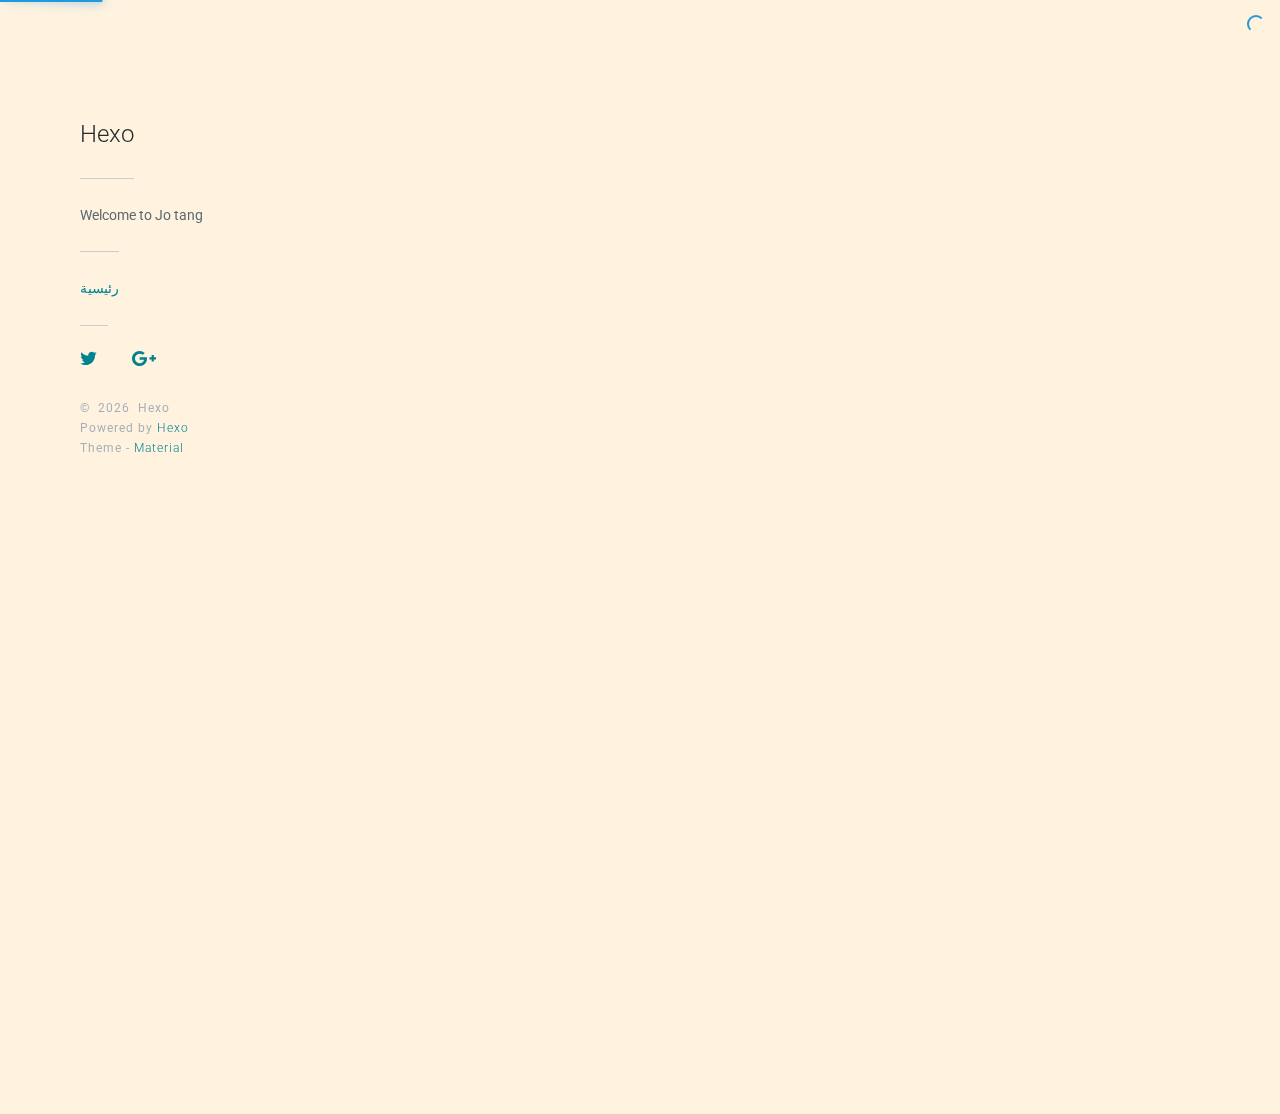
==== commit c17a7b84: "Site updated: 2017-08-17 23:10:21" ====
--- a/archives/index.html
+++ b/archives/index.html
@@ -1,611 +1,598 @@
 <!DOCTYPE html>
-
-
-
-  
-
-
-<html class="theme-next muse use-motion" lang="">
-<head>
-  <meta charset="UTF-8"/>
-<meta http-equiv="X-UA-Compatible" content="IE=edge" />
-<meta name="viewport" content="width=device-width, initial-scale=1, maximum-scale=1"/>
-<meta name="theme-color" content="#222">
-
-
-
-
-
-
-
-
-
-<meta http-equiv="Cache-Control" content="no-transform" />
-<meta http-equiv="Cache-Control" content="no-siteapp" />
-
-
-
-
-
-
-
-
-
-
-
-
-
-
-
-  
-  
-  <link href="/lib/fancybox/source/jquery.fancybox.css?v=2.1.5" rel="stylesheet" type="text/css" />
-
-
-
-
-  
-  
-  
-  
-
-  
-    
-    
-  
-
-  
-
-  
-
-  
-
-  
-
-  
-    
-    
-    <link href="//fonts.googleapis.com/css?family=Lato:300,300italic,400,400italic,700,700italic&subset=latin,latin-ext" rel="stylesheet" type="text/css">
-  
-
-
-
-
-
-
-<link href="/lib/font-awesome/css/font-awesome.min.css?v=4.6.2" rel="stylesheet" type="text/css" />
-
-<link href="/css/main.css?v=5.1.2" rel="stylesheet" type="text/css" />
-
-
-  <meta name="keywords" content="Hexo, NexT" />
-
-
-
-
-
-
-
-
-  <link rel="shortcut icon" type="image/x-icon" href="/favicon.ico?v=5.1.2" />
-
-
-
-
-
-
-<meta property="og:type" content="website">
-<meta property="og:title" content="Hexo">
-<meta property="og:url" content="http://yoursite.com/archives/index.html">
-<meta property="og:site_name" content="Hexo">
-<meta name="twitter:card" content="summary">
-<meta name="twitter:title" content="Hexo">
-
-
-
-<script type="text/javascript" id="hexo.configurations">
-  var NexT = window.NexT || {};
-  var CONFIG = {
-    root: '/',
-    scheme: 'Muse',
-    sidebar: {"position":"left","display":"post","offset":12,"offset_float":12,"b2t":false,"scrollpercent":false,"onmobile":false},
-    fancybox: true,
-    tabs: true,
-    motion: true,
-    duoshuo: {
-      userId: '0',
-      author: 'Author'
-    },
-    algolia: {
-      applicationID: '',
-      apiKey: '',
-      indexName: '',
-      hits: {"per_page":10},
-      labels: {"input_placeholder":"Search for Posts","hits_empty":"We didn't find any results for the search: ${query}","hits_stats":"${hits} results found in ${time} ms"}
-    }
-  };
+<html style="display: none;" >
+    <head>
+    <meta charset="utf-8">
+    <!--
+        © Material Theme
+        https://github.com/viosey/hexo-theme-material
+        Version: 1.4.0 -->
+    <script>window.materialVersion = "1.4.0"</script>
+
+    <!-- Title -->
+    
+    <title>
+        
+            أرشيف | 
+        
+        Hexo
+    </title>
+
+    <!-- dns prefetch -->
+    <meta http-equiv="x-dns-prefetch-control" content="on">
+    
+    
+    
+    
+    
+    
+    
+    
+    
+    
+
+    <!-- Meta & Info -->
+    <meta http-equiv="X-UA-Compatible">
+    <meta name="viewport" content="width=device-width, initial-scale=1, user-scalable=no">
+    <meta name="theme-color" content="#0097A7">
+    <meta name="author" content="John Doe">
+    <meta name="description" itemprop="description" content="">
+    <meta name="keywords" content="">
+
+    <!-- Site Verification -->
+    
+    
+
+    <!-- Favicons -->
+    <link rel="icon shortcut" type="image/ico" href="/img/favicon.png">
+    <link rel="icon" sizes="192x192" href="/img/favicon.png">
+    <link rel="apple-touch-icon" href="/img/favicon.png">
+
+    <!--iOS -->
+    <meta name="apple-mobile-web-app-title" content="Title">
+    <meta name="apple-mobile-web-app-capable" content="yes">
+    <meta name="apple-mobile-web-app-status-bar-style" content="black">
+    <meta name="HandheldFriendly" content="True">
+    <meta name="MobileOptimized" content="480">
+
+    <!-- Add to homescreen for Chrome on Android -->
+    <meta name="mobile-web-app-capable" content="yes">
+
+    <!-- Add to homescreen for Safari on iOS -->
+    <meta name="apple-mobile-web-app-capable" content="yes">
+    <meta name="apple-mobile-web-app-status-bar-style" content="black">
+    <meta name="apple-mobile-web-app-title" content="Hexo">
+
+    <!-- The Open Graph protocol -->
+    <meta property="og:url" content="http://yoursite.com">
+    <meta property="og:type" content="blog">
+    <meta property="og:title" content="أرشيف | Hexo">
+    <meta property="og:image" content="/img/favicon.png" />
+    <meta property="og:description" content="">
+    
+
+    
+
+    <!-- The Twitter Card protocol -->
+    <meta name="twitter:title" content="أرشيف | Hexo">
+    <meta name="twitter:description" content="">
+    <meta name="twitter:image" content="/img/favicon.png">
+    <meta name="twitter:card" content="summary_large_image" />
+    <meta name="twitter:url" content="http://yoursite.com" />
+
+    <!-- Add canonical link for SEO -->
+    
+        <link rel="canonical" href="http://yoursite.com/archives/index.html" />
+    
+
+    <!-- Structured-data for SEO -->
+    
+        
+
+
+
+    
+
+    <!--[if lte IE 9]>
+        <link rel="stylesheet" href="/css/ie-blocker.css">
+
+        
+            <script src="/js/ie-blocker.en.js"></script>
+        
+    <![endif]-->
+
+    <!-- Import lsloader -->
+    <script>(function(){window.lsloader={jsRunSequence:[],jsnamemap:{},cssnamemap:{}};lsloader.removeLS=function(key){try{localStorage.removeItem(key)}catch(e){}};lsloader.setLS=function(key,val){try{localStorage.setItem(key,val)}catch(e){}};lsloader.getLS=function(key){var val="";try{val=localStorage.getItem(key)}catch(e){val=""}return val};versionString="/*"+materialVersion+"*/";lsloader.clean=function(){try{var keys=[];for(var i=0;i<localStorage.length;i++){keys.push(localStorage.key(i))}keys.forEach(function(key){var data=lsloader.getLS(key);if(data&&data.indexOf(versionString)===-1){lsloader.removeLS(key)}})}catch(e){}};lsloader.clean();lsloader.load=function(jsname,jspath,cssonload){cssonload=cssonload||function(){};var code;code=this.getLS(jsname);if(code&&code.indexOf(versionString)===-1){this.removeLS(jsname);this.requestResource(jsname,jspath,cssonload);return}if(code){var versionNumber=code.split(versionString)[0];if(versionNumber!=jspath){console.log("reload:"+jspath);this.removeLS(jsname);this.requestResource(jsname,jspath,cssonload);return}code=code.split(versionString)[1];if(/\.js?.+$/.test(versionNumber)){this.jsRunSequence.push({name:jsname,code:code});this.runjs(jspath,jsname,code)}else{document.getElementById(jsname).appendChild(document.createTextNode(code));cssonload()}}else{this.requestResource(jsname,jspath,cssonload)}};lsloader.requestResource=function(name,path,cssonload){var that=this;if(/\.js?.+$/.test(path)){this.iojs(path,name,function(path,name,code){that.setLS(name,path+versionString+code);that.runjs(path,name,code)})}else if(/\.css?.+$/.test(path)){this.iocss(path,name,function(code){document.getElementById(name).appendChild(document.createTextNode(code));that.setLS(name,path+versionString+code)},cssonload)}};lsloader.iojs=function(path,jsname,callback){var that=this;that.jsRunSequence.push({name:jsname,code:""});try{var xhr=new XMLHttpRequest;xhr.open("get",path,true);xhr.onreadystatechange=function(){if(xhr.readyState==4){if(xhr.status>=200&&xhr.status<300||xhr.status==304){if(xhr.response!=""){callback(path,jsname,xhr.response);return}}that.jsfallback(path,jsname)}};xhr.send(null)}catch(e){that.jsfallback(path,jsname)}};lsloader.iocss=function(path,jsname,callback,cssonload){var that=this;try{var xhr=new XMLHttpRequest;xhr.open("get",path,true);xhr.onreadystatechange=function(){if(xhr.readyState==4){if(xhr.status>=200&&xhr.status<300||xhr.status==304){if(xhr.response!=""){callback(xhr.response);cssonload();return}}that.cssfallback(path,jsname,cssonload)}};xhr.send(null)}catch(e){that.cssfallback(path,jsname,cssonload)}};lsloader.iofonts=function(path,jsname,callback,cssonload){var that=this;try{var xhr=new XMLHttpRequest;xhr.open("get",path,true);xhr.onreadystatechange=function(){if(xhr.readyState==4){if(xhr.status>=200&&xhr.status<300||xhr.status==304){if(xhr.response!=""){callback(xhr.response);cssonload();return}}that.cssfallback(path,jsname,cssonload)}};xhr.send(null)}catch(e){that.cssfallback(path,jsname,cssonload)}};lsloader.runjs=function(path,name,code){if(!!name&&!!code){for(var k in this.jsRunSequence){if(this.jsRunSequence[k].name==name){this.jsRunSequence[k].code=code}}}if(!!this.jsRunSequence[0]&&!!this.jsRunSequence[0].code&&this.jsRunSequence[0].status!="failed"){var script=document.createElement("script");script.appendChild(document.createTextNode(this.jsRunSequence[0].code));script.type="text/javascript";document.getElementsByTagName("head")[0].appendChild(script);this.jsRunSequence.shift();if(this.jsRunSequence.length>0){this.runjs()}}else if(!!this.jsRunSequence[0]&&this.jsRunSequence[0].status=="failed"){var that=this;var script=document.createElement("script");script.src=this.jsRunSequence[0].path;script.type="text/javascript";this.jsRunSequence[0].status="loading";script.onload=function(){that.jsRunSequence.shift();if(that.jsRunSequence.length>0){that.runjs()}};document.body.appendChild(script)}};lsloader.tagLoad=function(path,name){this.jsRunSequence.push({name:name,code:"",path:path,status:"failed"});this.runjs()};lsloader.jsfallback=function(path,name){if(!!this.jsnamemap[name]){return}else{this.jsnamemap[name]=name}for(var k in this.jsRunSequence){if(this.jsRunSequence[k].name==name){this.jsRunSequence[k].code="";this.jsRunSequence[k].status="failed";this.jsRunSequence[k].path=path}}this.runjs()};lsloader.cssfallback=function(path,name,cssonload){if(!!this.cssnamemap[name]){return}else{this.cssnamemap[name]=1}var link=document.createElement("link");link.type="text/css";link.href=path;link.rel="stylesheet";link.onload=link.onerror=cssonload;var root=document.getElementsByTagName("script")[0];root.parentNode.insertBefore(link,root)};lsloader.runInlineScript=function(scriptId,codeId){var code=document.getElementById(codeId).innerText;this.jsRunSequence.push({name:scriptId,code:code});this.runjs()};lsloader.loadCombo=function(jslist){var updateList="";var requestingModules={};for(var k in jslist){var LS=this.getLS(jslist[k].name);if(!!LS){var version=LS.split(versionString)[0];var code=LS.split(versionString)[1]}else{var version=""}if(version==jslist[k].path){this.jsRunSequence.push({name:jslist[k].name,code:code,path:jslist[k].path})}else{this.jsRunSequence.push({name:jslist[k].name,code:null,path:jslist[k].path,status:"comboloading"});requestingModules[jslist[k].name]=true;updateList+=(updateList==""?"":";")+jslist[k].path}}var that=this;if(!!updateList){var xhr=new XMLHttpRequest;xhr.open("get",combo+updateList,true);xhr.onreadystatechange=function(){if(xhr.readyState==4){if(xhr.status>=200&&xhr.status<300||xhr.status==304){if(xhr.response!=""){that.runCombo(xhr.response,requestingModules);return}}else{for(var i in that.jsRunSequence){if(requestingModules[that.jsRunSequence[i].name]){that.jsRunSequence[i].status="failed"}}that.runjs()}}};xhr.send(null)}this.runjs()};lsloader.runCombo=function(comboCode,requestingModules){comboCode=comboCode.split("/*combojs*/");comboCode.shift();for(var k in this.jsRunSequence){if(!!requestingModules[this.jsRunSequence[k].name]&&!!comboCode[0]){this.jsRunSequence[k].status="comboJS";this.jsRunSequence[k].code=comboCode[0];this.setLS(this.jsRunSequence[k].name,this.jsRunSequence[k].path+versionString+comboCode[0]);comboCode.shift()}}this.runjs()}})();</script>
+
+    <!-- Import CSS & jQuery -->
+    
+        <style id="css/material.min.css"></style><script>if(typeof window.lsLoadCSSMaxNums === "undefined")window.lsLoadCSSMaxNums = 0;window.lsLoadCSSMaxNums++;lsloader.load("css/material.min.css","/css/material.min.css?fJTiM/K1J3dWIruo3pxtAw==",function(){if(typeof window.lsLoadCSSNums === "undefined")window.lsLoadCSSNums = 0;window.lsLoadCSSNums++;if(window.lsLoadCSSNums == window.lsLoadCSSMaxNums)document.documentElement.style.display="";})</script>
+        <style id="css/style.min.css"></style><script>if(typeof window.lsLoadCSSMaxNums === "undefined")window.lsLoadCSSMaxNums = 0;window.lsLoadCSSMaxNums++;lsloader.load("css/style.min.css","/css/style.min.css?oCSEO3ST+aEypEwttTDI9g==",function(){if(typeof window.lsLoadCSSNums === "undefined")window.lsLoadCSSNums = 0;window.lsLoadCSSNums++;if(window.lsLoadCSSNums == window.lsLoadCSSMaxNums)document.documentElement.style.display="";})</script>
+        
+            <style id="/css/fontawesome.min.css"></style><script>if(typeof window.lsLoadCSSMaxNums === "undefined")window.lsLoadCSSMaxNums = 0;window.lsLoadCSSMaxNums++;lsloader.load("/css/fontawesome.min.css","/css/fontawesome.min.css?JpVQUwzBJ7aqWjWSWn3mzg==",function(){if(typeof window.lsLoadCSSNums === "undefined")window.lsLoadCSSNums = 0;window.lsLoadCSSNums++;if(window.lsLoadCSSNums == window.lsLoadCSSMaxNums)document.documentElement.style.display="";})</script>
+        
+        
+        <!-- Config CSS -->
+
+<!-- Other Styles -->
+<style>
+  body, html {
+    font-family: Roboto, "Helvetica Neue", Helvetica, "PingFang SC", "Hiragino Sans GB", "Microsoft YaHei", "微软雅黑", Arial, sans-serif;
+  }
+
+  a {
+    color: #00838F;
+  }
+
+  .mdl-card__media,
+  #search-label,
+  #search-form-label:after,
+  #scheme-Paradox .hot_tags-count,
+  #scheme-Paradox .sidebar_archives-count,
+  #scheme-Paradox .sidebar-colored .sidebar-header,
+  #scheme-Paradox .sidebar-colored .sidebar-badge{
+    background-color: #FFE082 !important;
+  }
+
+  /* Sidebar User Drop Down Menu Text Color */
+  #scheme-Paradox .sidebar-colored .sidebar-nav>.dropdown>.dropdown-menu>li>a:hover,
+  #scheme-Paradox .sidebar-colored .sidebar-nav>.dropdown>.dropdown-menu>li>a:focus {
+    color: #FFE082 !important;
+  }
+
+  #post_entry-right-info,
+  .sidebar-colored .sidebar-nav li:hover > a,
+  .sidebar-colored .sidebar-nav li:hover > a i,
+  .sidebar-colored .sidebar-nav li > a:hover,
+  .sidebar-colored .sidebar-nav li > a:hover i,
+  .sidebar-colored .sidebar-nav li > a:focus i,
+  .sidebar-colored .sidebar-nav > .open > a,
+  .sidebar-colored .sidebar-nav > .open > a:hover,
+  .sidebar-colored .sidebar-nav > .open > a:focus,
+  #ds-reset #ds-ctx .ds-ctx-entry .ds-ctx-head a {
+    color: #FFE082 !important;
+  }
+
+  .toTop {
+    background: #757575 !important;
+  }
+
+  .material-layout .material-post>.material-nav,
+  .material-layout .material-index>.material-nav,
+  .material-nav a {
+    color: #757575;
+  }
+
+  #scheme-Paradox .MD-burger-layer {
+    background-color: #757575;
+  }
+
+  #scheme-Paradox #post-toc-trigger-btn {
+    color: #757575;
+  }
+
+  .post-toc a:hover {
+    color: #00838F;
+    text-decoration: underline;
+  }
+
+</style>
+
+
+<!-- Theme Background Related-->
+
+    <style>
+      body {
+        background-color: #FFF3E0;
+      }
+
+      /* blog_info bottom background */
+      #scheme-Paradox .material-layout .something-else .mdl-card__supporting-text {
+        background-color: #fff;
+      }
+    </style>
+
+
+
+
+<!-- Fade Effect -->
+
+    <style>
+      .fade {
+        transition: all 800ms linear;
+        -webkit-transform: translate3d(0,0,0);
+        -moz-transform: translate3d(0,0,0);
+        -ms-transform: translate3d(0,0,0);
+        -o-transform: translate3d(0,0,0);
+        transform: translate3d(0,0,0);
+        opacity: 1;
+      }
+
+      .fade.out{
+        opacity: 0;
+      }
+    </style>
+
+
+<!-- Import Font -->
+
+    <link href="https://fonts.googleapis.com/css?family=Roboto:300,400,500" rel="stylesheet">
+    <link href="https://fonts.googleapis.com/icon?family=Material+Icons"rel="stylesheet">
+
+
+        <script>lsloader.load("js/jquery.min.js","/js/jquery.min.js?qcusAULNeBksqffqUM2+Ig==")</script>
+    
+    
+    <script>function Queue(){this.dataStore=[];this.offer=b;this.poll=d;this.execNext=a;this.debug=false;this.startDebug=c;function b(e){if(this.debug){console.log("Offered a Queued Function.")}if(typeof e==="function"){this.dataStore.push(e)}else{console.log("You must offer a function.")}}function d(){if(this.debug){console.log("Polled a Queued Function.")}return this.dataStore.shift()}function a(){var e=this.poll();if(e!==undefined){if(this.debug){console.log("Run a Queued Function.")}e()}}function c(){this.debug=true}}var queue=new Queue();</script>
+
+    <!-- Analytics -->
+    
+
+    <!-- Custom Head -->
+    
+</head>
+
+
+    
+        <body id="scheme-Isolation" class="lazy">
+            <div class="material-layout  mdl-js-layout has-drawer is-upgraded">
+                
+                    <!-- Isolation Header -->
+                    <header class="header">
+    <div class="header-wrapper">
+        <!-- Header Copyright -->
+        <div class="header-copyright">
+            <div class="header-site">
+                ©&nbsp;
+                <script type="text/javascript">
+                    var fd = new Date();
+                    document.write(fd.getFullYear());
+                </script>
+                &nbsp;Hexo
+            </div>
+            <!--
+            I'm glad you use this theme, the development is no so easy, I hope you can keep the copyright.
+            It will not impact the appearance and can give developers a lot of support :)
+
+            很高兴您使用该主题，开发不易，希望您可以保留一下版权声明。
+            它不会影响美观并可以给开发者很大的支持。 :)
+            -->
+            <div>
+                Powered by <a href="https://hexo.io" target="_blank" class="footer-develop-a">Hexo</a>
+                <br>
+                Theme - <a href="https://github.com/viosey/hexo-theme-material" target="_blank" class="footer-develop-a">Material</a>
+            </div>
+        </div>
+
+        <!-- Header Title -->
+        <span class="header-title header-item">
+            <a href="/" title="Hexo">
+                Hexo
+            </a>
+        </span>
+
+        <p class="header-slogan header-item">
+        
+            
+                Welcome to Jo tang
+            
+        
+        </p>
+
+        <!-- Header Nav -->
+        <nav class="header-nav header-item">
+            <span class="header-nav-item">
+                <a href="/" title="Home">
+                    <span>رئيسية</span>
+                </a>
+            </span>
+
+            <!-- Pages  -->
+            
+            
+        </nav>
+
+        <!-- Header SNS -->
+        <div class="header-item header-sns_list">
+    <!-- Twitter -->
+    
+        <a href="https://twitter.com/twitter" target="_blank">
+            <i class="fa fa-twitter fa-lg" aria-hidden="true"></i>
+        </a>
+    
+
+    <!-- Facebook -->
+    
+
+    <!-- Google + -->
+    
+        <a href="https://www.google.com/" target="_blank">
+            <i class="fa fa-google-plus fa-lg" aria-hidden="true"></i>
+        </a>
+    
+
+    <!-- Weibo -->
+    
+
+    <!-- Instagram -->
+    
+
+    <!-- Tumblr -->
+    
+
+    <!-- Github -->
+    
+
+    <!-- LinkedIn -->
+    
+
+    <!-- Telegram -->
+    
+</div>
+
+    </div>
+</header>
+
+                
+
+                <!-- Main Container -->
+                <main class="material-layout__content" id="main">
+
+                    <!-- Top Anchor -->
+                    <div id="top"></div>
+
+                    
+
+                    <!-- Index Module -->
+<div class="material-index mdl-grid">
+    
+    <div class="locate-thumbnail-symbol"></div>
+
+    <!-- Pin on top -->
+    
+
+    <!-- Normal Post -->
+    
+        
+            
+            
+                <!-- Isolation Thumbnail -->
+                <div class="post_entry-module mdl-card mdl-shadow--2dp mdl-cell mdl-cell--12-col fade out">
+    <!-- Post_entry Header -->
+    
+        <!-- Post Header Info -->
+        <div class="post_entry-header_info without-thumbnail">
+            <!-- Author Avatar & Name -->
+            <img src="/img/avatar.png" class="avatar-img" width="44px" height="44px" alt="John Doe's avatar">
+            <span class="name-span">John Doe</span>
+        </div>
+
+        <!-- Null Thumbnail -->
+        <div class="post_thumbnail-null">
+    
+        </div>
+
+    <!-- Post_entry Content -->
+    <div class="post_entry-content mdl-color-text--grey-600 mdl-card__supporting-text">
+        <!-- Post Title -->
+        <p class="post_entry-title">
+            <a href="/2017/08/17/test/">test</a>
+        </p>
+
+        <!-- Post Excerpt -->
+        <p class="post_entry-excerpt">
+            
+                载时光之重
+            
+            &nbsp;&nbsp;&nbsp;
+            <span>
+                <a href="/2017/08/17/test/" target="_self">واصل القراءة</a>
+            </span>
+        </p>
+
+        <!-- Post Tags -->
+        <ul class="post_entry-tags-list"><li class="post_entry-tags-list-item"><a class="post_entry-tags-list-link" href="/tags/test/">test</a></li></ul>
+    </div>
+
+    <!-- Post_entry Footer -->
+    <div class="post_entry-footer">
+        <div class="post_entry-footer-border"></div>
+        <div class="post_entry-footer-info">
+            <div class="post_entry-footer-date">
+                Aug 17, 2017
+            </div>
+            <div class="post_entry-footer-comment">
+                
+                
+            </div>
+        </div>
+    </div>
+</div>
+
+            
+        
+    
+        
+            
+            
+                <!-- Isolation Thumbnail -->
+                <div class="post_entry-module mdl-card mdl-shadow--2dp mdl-cell mdl-cell--12-col fade out">
+    <!-- Post_entry Header -->
+    
+        <!-- Post Header Info -->
+        <div class="post_entry-header_info without-thumbnail">
+            <!-- Author Avatar & Name -->
+            <img src="/img/avatar.png" class="avatar-img" width="44px" height="44px" alt="John Doe's avatar">
+            <span class="name-span">John Doe</span>
+        </div>
+
+        <!-- Null Thumbnail -->
+        <div class="post_thumbnail-null">
+    
+        </div>
+
+    <!-- Post_entry Content -->
+    <div class="post_entry-content mdl-color-text--grey-600 mdl-card__supporting-text">
+        <!-- Post Title -->
+        <p class="post_entry-title">
+            <a href="/2017/08/17/hello-world/">Hello World</a>
+        </p>
+
+        <!-- Post Excerpt -->
+        <p class="post_entry-excerpt">
+            
+                Welcome to Hexo
+            
+            &nbsp;&nbsp;&nbsp;
+            <span>
+                <a href="/2017/08/17/hello-world/" target="_self">واصل القراءة</a>
+            </span>
+        </p>
+
+        <!-- Post Tags -->
+        
+    </div>
+
+    <!-- Post_entry Footer -->
+    <div class="post_entry-footer">
+        <div class="post_entry-footer-border"></div>
+        <div class="post_entry-footer-info">
+            <div class="post_entry-footer-date">
+                Aug 17, 2017
+            </div>
+            <div class="post_entry-footer-comment">
+                
+                
+            </div>
+        </div>
+    </div>
+</div>
+
+            
+        
+    
+
+    
+
+    
+</div>
+
+
+                    
+
+                    
+
+                    <!--Footer-->
+<footer class="mdl-mini-footer" id="bottom">
+    
+</footer>
+
+
+                    <!-- Import File -->
+
+
+    <script>lsloader.load("js/lazyload.min.js","/js/lazyload.min.js?1BcfzuNXqV+ntF6gq+5X3Q==")</script>
+    <script>lsloader.load("js/js.min.js","/js/js.min.js?oAl/+lvaqTFV31JXTmbrNA==")</script>
+
+
+
+    <script>lsloader.load("js/nprogress.js","/js/nprogress.js?pl3Qhb9lvqR1FlyLUna1Yw==")</script>
+
+
+<script type="text/ls-javascript" id="NProgress-script">
+    NProgress.configure({
+        showSpinner: true
+    });
+    NProgress.start();
+    $('#nprogress .bar').css({
+        'background': '#29d'
+    });
+    $('#nprogress .peg').css({
+        'box-shadow': '0 0 10px #29d, 0 0 15px #29d'
+    });
+    $('#nprogress .spinner-icon').css({
+        'border-top-color': '#29d',
+        'border-left-color': '#29d'
+    });
+    setTimeout(function() {
+        NProgress.done();
+        $('.fade').removeClass('out');
+    }, 800);
 </script>
 
 
 
-  <link rel="canonical" href="http://yoursite.com/archives/"/>
-
-
-
-
-
-  <title>Archiv | Hexo</title>
-  
-
-
-
-
-
-
-
-
-</head>
-
-<body itemscope itemtype="http://schema.org/WebPage" lang="">
-
-  
-  
-    
-  
-
-  <div class="container sidebar-position-left  page-archive  ">
-    <div class="headband"></div>
-
-    <header id="header" class="header" itemscope itemtype="http://schema.org/WPHeader">
-      <div class="header-inner"><div class="site-brand-wrapper">
-  <div class="site-meta ">
-    
-
-    <div class="custom-logo-site-title">
-      <a href="/"  class="brand" rel="start">
-        <span class="logo-line-before"><i></i></span>
-        <span class="site-title">Hexo</span>
-        <span class="logo-line-after"><i></i></span>
-      </a>
-    </div>
-      
-        <p class="site-subtitle"></p>
-      
-  </div>
-
-  <div class="site-nav-toggle">
-    <button>
-      <span class="btn-bar"></span>
-      <span class="btn-bar"></span>
-      <span class="btn-bar"></span>
-    </button>
-  </div>
-</div>
-
-<nav class="site-nav">
-  
-
-  
-    <ul id="menu" class="menu">
-      
-        
-        <li class="menu-item menu-item-home">
-          <a href="/" rel="section">
-            
-              <i class="menu-item-icon fa fa-fw fa-home"></i> <br />
-            
-            Startseite
-          </a>
-        </li>
-      
-        
-        <li class="menu-item menu-item-archives">
-          <a href="/archives/" rel="section">
-            
-              <i class="menu-item-icon fa fa-fw fa-archive"></i> <br />
-            
-            Archiv
-          </a>
-        </li>
-      
-        
-        <li class="menu-item menu-item-tags">
-          <a href="/tags/" rel="section">
-            
-              <i class="menu-item-icon fa fa-fw fa-tags"></i> <br />
-            
-            Tags
-          </a>
-        </li>
-      
-
-      
-    </ul>
-  
-
-  
-</nav>
-
-
-
- </div>
-    </header>
-
-    <main id="main" class="main">
-      <div class="main-inner">
-        <div class="content-wrap">
-          <div id="content" class="content">
-            
-
-  
-  
-  
-  <div class="post-block archive">
-    <div id="posts" class="posts-collapse">
-      <span class="archive-move-on"></span>
-
-      <span class="archive-page-counter">
-        
-        
-        
-          
-        
-        Öhm..! Insgesamt 2 Artikel. Bleib dran.
-      </span>
-
-      
-
-        
-        
-        
-
-        
-          
-          <div class="collection-title">
-            <h2 class="archive-year motion-element" id="archive-year-2017">2017</h2>
-          </div>
-        
-        
-
-        
-
-  <article class="post post-type-normal" itemscope itemtype="http://schema.org/Article">
-    <header class="post-header">
-
-      <h2 class="post-title">
-        
-            <a class="post-title-link" href="/2017/08/17/test/" itemprop="url">
-              
-                <span itemprop="name">test</span>
-              
-            </a>
-        
-      </h2>
-
-      <div class="post-meta">
-        <time class="post-time" itemprop="dateCreated"
-              datetime="2017-08-17T17:11:50+08:00"
-              content="2017-08-17" >
-          08-17
-        </time>
-      </div>
-
-    </header>
-  </article>
-
-
-
-      
-
-        
-        
-        
-
-        
-        
-
-        
-
-  <article class="post post-type-normal" itemscope itemtype="http://schema.org/Article">
-    <header class="post-header">
-
-      <h2 class="post-title">
-        
-            <a class="post-title-link" href="/2017/08/17/hello-world/" itemprop="url">
-              
-                <span itemprop="name">Hello World</span>
-              
-            </a>
-        
-      </h2>
-
-      <div class="post-meta">
-        <time class="post-time" itemprop="dateCreated"
-              datetime="2017-08-17T16:40:11+08:00"
-              content="2017-08-17" >
-          08-17
-        </time>
-      </div>
-
-    </header>
-  </article>
-
-
-
-      
-
-    </div>
-  </div>
-  
-  
-  
-
-  
-
-
-
-          </div>
-          
-
-
-          
-
-        </div>
-        
-          
-  
-  <div class="sidebar-toggle">
-    <div class="sidebar-toggle-line-wrap">
-      <span class="sidebar-toggle-line sidebar-toggle-line-first"></span>
-      <span class="sidebar-toggle-line sidebar-toggle-line-middle"></span>
-      <span class="sidebar-toggle-line sidebar-toggle-line-last"></span>
-    </div>
-  </div>
-
-  <aside id="sidebar" class="sidebar">
-    
-    <div class="sidebar-inner">
-
-      
-
-      
-
-      <section class="site-overview sidebar-panel sidebar-panel-active">
-        <div class="site-author motion-element" itemprop="author" itemscope itemtype="http://schema.org/Person">
-          <img class="site-author-image" itemprop="image"
-               src="/images/avatar.gif"
-               alt="John Doe" />
-          <p class="site-author-name" itemprop="name">John Doe</p>
-           
-              <p class="site-description motion-element" itemprop="description"></p>
-          
-        </div>
-        <nav class="site-state motion-element">
-
-          
-            <div class="site-state-item site-state-posts">
-              <a href="/archives/">
-                <span class="site-state-item-count">2</span>
-                <span class="site-state-item-name">Artikel</span>
-              </a>
-            </div>
-          
-
-          
-
-          
-            
-            
-            <div class="site-state-item site-state-tags">
-              
-                <span class="site-state-item-count">1</span>
-                <span class="site-state-item-name">Tags</span>
-              
-            </div>
-          
-
-        </nav>
-
-        
-
-        <div class="links-of-author motion-element">
-          
-        </div>
-
-        
-        
-
-        
-        
-
-        
-
-
-      </section>
-
-      
-
-      
-
-    </div>
-  </aside>
-
-
-        
-      </div>
-    </main>
-
-    <footer id="footer" class="footer">
-      <div class="footer-inner">
-        <div class="copyright" >
-  
-  &copy; 
-  <span itemprop="copyrightYear">2017</span>
-  <span class="with-love">
-    <i class="fa fa-heart"></i>
-  </span>
-  <span class="author" itemprop="copyrightHolder">John Doe</span>
-
-  
-</div>
-
-
-  <div class="powered-by">
-    Erstellt mit  <a class="theme-link" href="https://hexo.io">Hexo</a>
-  </div>
-
-  <span class="post-meta-divider">|</span>
-
-  <div class="theme-info">
-    Theme &mdash;
-    <a class="theme-link" href="https://github.com/iissnan/hexo-theme-next">
-      NexT.Muse
-    </a>
-  </div>
-
-
-        
-
-
-
-
-
-
-
-        
-      </div>
-    </footer>
-
-    
-      <div class="back-to-top">
-        <i class="fa fa-arrow-up"></i>
-        
-      </div>
-    
-
-  </div>
-
-  
-
-<script type="text/javascript">
-  if (Object.prototype.toString.call(window.Promise) !== '[object Function]') {
-    window.Promise = null;
-  }
+    
+        <script>lsloader.load("js/smoothscroll.js","/js/smoothscroll.js?lOy/ACj5suSNi7ZVFVbpFQ==")</script>
+    
+
+
+
+
+
+
+
+
+
+
+
+<!-- UC Browser Compatible -->
+<script>
+	var agent = navigator.userAgent.toLowerCase();
+	if(agent.indexOf('ucbrowser')>0) {
+		document.write('<link rel="stylesheet" href="/css/uc.css">');
+	   alert('由于 UC 浏览器使用极旧的内核，而本网站使用了一些新的特性。\n为了您能更好的浏览，推荐使用 Chrome 或 Firefox 浏览器。');
+	}
 </script>
 
-
-
-
-
-
-
-
-
-  
-
-
-
-
-
-
-
-
-
-
-
-
-  
-  <script type="text/javascript" src="/lib/jquery/index.js?v=2.1.3"></script>
-
-  
-  <script type="text/javascript" src="/lib/fastclick/lib/fastclick.min.js?v=1.0.6"></script>
-
-  
-  <script type="text/javascript" src="/lib/jquery_lazyload/jquery.lazyload.js?v=1.9.7"></script>
-
-  
-  <script type="text/javascript" src="/lib/velocity/velocity.min.js?v=1.2.1"></script>
-
-  
-  <script type="text/javascript" src="/lib/velocity/velocity.ui.min.js?v=1.2.1"></script>
-
-  
-  <script type="text/javascript" src="/lib/fancybox/source/jquery.fancybox.pack.js?v=2.1.5"></script>
-
-
-  
-
-
-  <script type="text/javascript" src="/js/src/utils.js?v=5.1.2"></script>
-
-  <script type="text/javascript" src="/js/src/motion.js?v=5.1.2"></script>
-
-
-
-  
-  
-
-  
-  
-    <script type="text/javascript" id="motion.page.archive">
-      $('.archive-year').velocity('transition.slideLeftIn');
-    </script>
-  
-
-
-  
-
-
-  <script type="text/javascript" src="/js/src/bootstrap.js?v=5.1.2"></script>
-
-
-
-  
-
-
-  
-
-
-
-
-	
-
-
-
-
-
-  
-
-
-
-
-
-  
-
-
-
-
-
-
-
-
-  
-
-
-
-
-
-  
-
-  
-
-  
-
-  
-
-  
-
-  
-
-</body>
+<!-- Window Load-->
+<script type="text/ls-javascript" id="window-load">
+    $(window).on('load', function() {
+        // Post_Toc parent position fixed
+        $('.post-toc-wrap').parent('.mdl-menu__container').css('position', 'fixed');
+    });
+</script>
+
+<!-- MathJax Load-->
+
+<script type="text/ls-javascript" id="lazy-load">
+    // Offer LazyLoad
+    queue.offer(function(){
+        $('.lazy').lazyload({
+            effect : 'show'
+        });
+    });
+
+    // Start Queue
+    $(document).ready(function(){
+        setInterval(function(){
+            queue.execNext();
+        },200);
+    });
+</script>
+
+<!-- Bing Background -->
+
+<script type="text/ls-javascript" id="Bing-Background-script">
+    queue.offer(function(){
+        $('body').attr('data-original', 'https://api.i-meto.com/bing?');
+    });
+</script>
+
+
+<script>
+    (function(){
+        var scriptList = document.querySelectorAll('script[type="text/ls-javascript"]')
+
+        for (var i = 0; i < scriptList.length; ++i) {
+            var item = scriptList[i];
+            lsloader.runInlineScript(item.id,item.id);
+        }
+    })()
+console.log('\n %c © Material Theme | Version: 1.4.0 | https://github.com/viosey/hexo-theme-material %c \n', 'color:#455a64;background:#e0e0e0;padding:5px 0;border-top-left-radius:5px;border-bottom-left-radius:5px;', 'color:#455a64;background:#e0e0e0;padding:5px 0;border-top-right-radius:5px;border-bottom-right-radius:5px;');
+</script>
+
+                </main>
+            </div>
+        </body>
+    
 </html>
--- a/css/ie-blocker.css
+++ b/css/ie-blocker.css
@@ -0,0 +1,180 @@
+@charset "utf-8";
+body .demo-blog{
+    display: none;
+}
+
+h1{
+    background-color: #fff;
+    font-size: 48px;
+    line-height: 48px;
+    border-left: none;
+    width: auto;
+    margin: 0px !important;
+}
+
+#ib-container {
+    display: none;
+    width: 100%;
+    height: 100%;
+    font-family: Arial, Helvetica, sans-serif;
+    position: fixed;
+    top: 0;
+    left: 0;
+    box-sizing: content-box !important;
+    z-index: 99999;
+}
+
+#ib-container * {
+    box-sizing: content-box !important;
+}
+
+.ib-modal {
+    height: 288px;
+    background: #fff;
+    border-left: 8px solid #4fc1e9;
+    position: absolute;
+    color: #434a54;
+    z-index: 99999;
+    width: 592px;
+    top: 50%;
+    left: 50%;
+    transform: translateY(-50%) translateX(-50%);
+    padding: 49px 30px 30px;
+}
+
+.ib-header {
+    height: 80px;
+    padding: 0;
+}
+
+.ib-header h1 {
+    margin: 0;
+    font-size: 24px;
+    text-align: left;
+    color: #434a54;
+}
+
+.ib-header p {
+    margin: 10px 0 0 0;
+    font-size: 14px;
+    line-height: 18px;
+    text-align: left;
+    color: #434a54;
+}
+
+.ib-header p strong {
+    font-weight: normal;
+    color: #3bafda;
+}
+
+.ib-browsers {
+    height: 80px;
+    list-style: none;
+    margin: 0;
+    padding: 0;
+    padding-top: 0;
+    margin-top: 49px;
+}
+
+.ib-browsers li {
+    float: left;
+    width: 148px;
+    height: 80px;
+    position: relative;
+    list-style: none;
+}
+
+.ib-browsers li a {
+    display: block;
+    width: 100%;
+    height: 100%;
+    position: absolute;
+    color: #434a54;
+    text-decoration: none;
+    cursor: pointer;
+}
+
+.ib-browsers li a:hover {
+    background-color: #F2F2F2;
+}
+
+.ib-browsers li a:hover .ib-browser-name {
+    background-color: #4fc1e9;
+    color: #fff;
+}
+
+.ib-browser-icon {
+    display: block;
+    width: 118px;
+    height: 90px;
+    margin: 0 auto;
+    margin-top: 20px;
+}
+
+.ib-browser-name {
+    line-height: 18px;
+    margin-top: 5px;
+    text-align: center;
+    font-size: 20px;
+}
+
+.ib-browser-description {
+    height: 50px;
+    line-height: 14px;
+    font-size: 12px;
+    margin-top: 10px;
+    padding: 0 5px;
+}
+
+.ib-footer {
+    height: 30px;
+}
+
+.ib-try {
+    float: right;
+    height: 30px;
+    padding: 0 15px;
+    color: #fff;
+    background-color: #3bafda;
+    font-size: 12px;
+    line-height: 30px;
+    cursor: pointer;
+    text-decoration: none;
+    margin-top: 49px;
+}
+
+.ib-try:hover {
+    background-color: #4fc1e9;
+}
+
+.ib-mask {
+    width: 100%;
+    height: 100%;
+    position: absolute;
+    top: 0;
+    left: 0;
+    _position: absolute;
+    _top: expression(eval(document.documentElement.scrollTop) + 'px');
+    _left: expression(eval(document.documentElement.scrollLeft) + 'px');
+    _right: auto;
+    _bottom: auto;
+    _width: expression(eval(document.documentElement.clientWidth) + 'px');
+    _height: expression(eval(document.documentElement.clientHeight) + 'px');
+    z-index: 99999;
+}
+
+.ib-mask {
+    background: rgb(0, 0, 0);
+    opacity: 0.8;
+    -ms-filter: "progid:DXImageTransform.Microsoft.Alpha(Opacity=80)";
+    filter: alpha(opacity=80);
+    z-index: 99998;
+}
+
+.zh-cn #ib-container {
+    font-family: 'Microsoft Yahei', sans-serif;
+}
+
+.zh-cn .ib-browser-description {
+    font-size: 12px;
+}
--- a/css/uc.css
+++ b/css/uc.css
@@ -0,0 +1,57 @@
+#scheme-Paradox .mdl-grid{
+  display: block !important;
+}
+
+#scheme-Paradox .material-layout .mdl-card{
+  margin-left: 0;
+  margin-right: 0;
+  width: 100%;
+}
+
+#scheme-Paradox .material-layout .mdl-card{
+  display: block;
+}
+
+#scheme-Paradox .material-layout .mdl-card__media{
+  display: block;
+}
+
+#scheme-Paradox .index-top-block,
+#scheme-Paradox footer{
+  display: none !important;
+}
+
+#scheme-Paradox .material-index{
+  padding-top: 80px !important;
+}
+
+#scheme-Paradox .material-layout .mdl-card__media{
+  height: 223px;
+}
+
+#scheme-Paradox .post_entry-content {
+  display: block !important;
+}
+
+#scheme-Paradox .material-layout .meta{
+  display: block !important;
+}
+
+#scheme-Paradox .article-headline-p{
+  position: relative;
+  top: 140px;
+}
+
+#scheme-Paradox #author-avatar{
+  width: 44px;
+  height: 44px;
+  float: left;
+}
+
+.fabs{
+  width: 56px;
+}
+
+#uc_recommend_ad{
+  display: none !important;
+}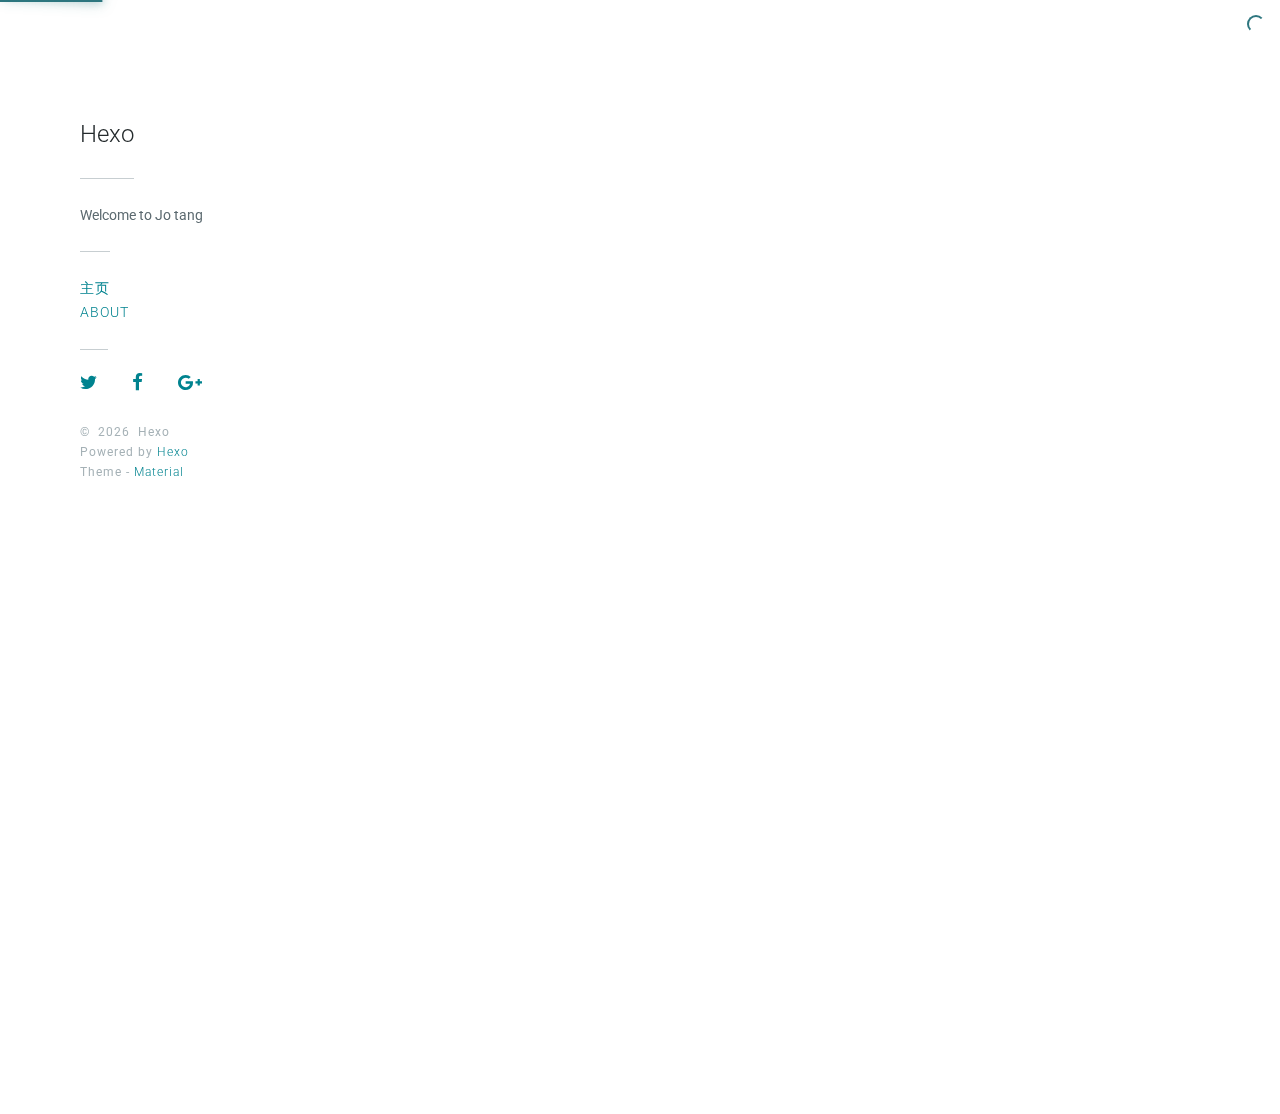
==== commit 63124d78: "Site updated: 2017-08-18 00:17:04" ====
--- a/archives/index.html
+++ b/archives/index.html
@@ -1,5 +1,5 @@
 <!DOCTYPE html>
-<html style="display: none;" >
+<html style="display: none;" lang="zh">
     <head>
     <meta charset="utf-8">
     <!--
@@ -12,7 +12,7 @@
     
     <title>
         
-            أرشيف | 
+            归档 | 
         
         Hexo
     </title>
@@ -33,8 +33,8 @@
     <!-- Meta & Info -->
     <meta http-equiv="X-UA-Compatible">
     <meta name="viewport" content="width=device-width, initial-scale=1, user-scalable=no">
-    <meta name="theme-color" content="#0097A7">
-    <meta name="author" content="John Doe">
+    <meta name="theme-color" content="#1E6262">
+    <meta name="author" content="Jo Tang">
     <meta name="description" itemprop="description" content="">
     <meta name="keywords" content="">
 
@@ -65,7 +65,7 @@
     <!-- The Open Graph protocol -->
     <meta property="og:url" content="http://yoursite.com">
     <meta property="og:type" content="blog">
-    <meta property="og:title" content="أرشيف | Hexo">
+    <meta property="og:title" content="归档 | Hexo">
     <meta property="og:image" content="/img/favicon.png" />
     <meta property="og:description" content="">
     
@@ -73,7 +73,7 @@
     
 
     <!-- The Twitter Card protocol -->
-    <meta name="twitter:title" content="أرشيف | Hexo">
+    <meta name="twitter:title" content="归档 | Hexo">
     <meta name="twitter:description" content="">
     <meta name="twitter:image" content="/img/favicon.png">
     <meta name="twitter:card" content="summary_large_image" />
@@ -96,7 +96,7 @@
         <link rel="stylesheet" href="/css/ie-blocker.css">
 
         
-            <script src="/js/ie-blocker.en.js"></script>
+            <script src="/js/ie-blocker.zhCN.js"></script>
         
     <![endif]-->
 
@@ -130,13 +130,13 @@
   #scheme-Paradox .sidebar_archives-count,
   #scheme-Paradox .sidebar-colored .sidebar-header,
   #scheme-Paradox .sidebar-colored .sidebar-badge{
-    background-color: #FFE082 !important;
+    background-color: #ECFFFB !important;
   }
 
   /* Sidebar User Drop Down Menu Text Color */
   #scheme-Paradox .sidebar-colored .sidebar-nav>.dropdown>.dropdown-menu>li>a:hover,
   #scheme-Paradox .sidebar-colored .sidebar-nav>.dropdown>.dropdown-menu>li>a:focus {
-    color: #FFE082 !important;
+    color: #ECFFFB !important;
   }
 
   #post_entry-right-info,
@@ -149,7 +149,7 @@
   .sidebar-colored .sidebar-nav > .open > a:hover,
   .sidebar-colored .sidebar-nav > .open > a:focus,
   #ds-reset #ds-ctx .ds-ctx-entry .ds-ctx-head a {
-    color: #FFE082 !important;
+    color: #ECFFFB !important;
   }
 
   .toTop {
@@ -182,7 +182,7 @@
 
     <style>
       body {
-        background-color: #FFF3E0;
+        background-color: white;
       }
 
       /* blog_info bottom background */
@@ -282,11 +282,17 @@
         <nav class="header-nav header-item">
             <span class="header-nav-item">
                 <a href="/" title="Home">
-                    <span>رئيسية</span>
+                    <span>主页</span>
                 </a>
             </span>
 
             <!-- Pages  -->
+            
+                <span class="header-nav-item">
+                    <a href="/about" title="About">
+                        <span>About</span>
+                    </a>
+                </span>
             
             
         </nav>
@@ -302,6 +308,10 @@
 
     <!-- Facebook -->
     
+        <a href="https://www.facebook.com/facebook" target="_blank">
+            <i class="fa fa-facebook fa-lg" aria-hidden="true"></i>
+        </a>
+    
 
     <!-- Google + -->
     
@@ -362,8 +372,8 @@
         <!-- Post Header Info -->
         <div class="post_entry-header_info without-thumbnail">
             <!-- Author Avatar & Name -->
-            <img src="/img/avatar.png" class="avatar-img" width="44px" height="44px" alt="John Doe's avatar">
-            <span class="name-span">John Doe</span>
+            <img src="/img/avatar.png" class="avatar-img" width="44px" height="44px" alt="Jo Tang's avatar">
+            <span class="name-span">Jo Tang</span>
         </div>
 
         <!-- Null Thumbnail -->
@@ -385,7 +395,7 @@
             
             &nbsp;&nbsp;&nbsp;
             <span>
-                <a href="/2017/08/17/test/" target="_self">واصل القراءة</a>
+                <a href="/2017/08/17/test/" target="_self">阅读全文</a>
             </span>
         </p>
 
@@ -398,7 +408,7 @@
         <div class="post_entry-footer-border"></div>
         <div class="post_entry-footer-info">
             <div class="post_entry-footer-date">
-                Aug 17, 2017
+                8月 17, 2017
             </div>
             <div class="post_entry-footer-comment">
                 
@@ -421,8 +431,8 @@
         <!-- Post Header Info -->
         <div class="post_entry-header_info without-thumbnail">
             <!-- Author Avatar & Name -->
-            <img src="/img/avatar.png" class="avatar-img" width="44px" height="44px" alt="John Doe's avatar">
-            <span class="name-span">John Doe</span>
+            <img src="/img/avatar.png" class="avatar-img" width="44px" height="44px" alt="Jo Tang's avatar">
+            <span class="name-span">Jo Tang</span>
         </div>
 
         <!-- Null Thumbnail -->
@@ -440,11 +450,11 @@
         <!-- Post Excerpt -->
         <p class="post_entry-excerpt">
             
-                Welcome to Hexo
+                Welcome to Hexo! This is your very first post. Check...
             
             &nbsp;&nbsp;&nbsp;
             <span>
-                <a href="/2017/08/17/hello-world/" target="_self">واصل القراءة</a>
+                <a href="/2017/08/17/hello-world/" target="_self">阅读全文</a>
             </span>
         </p>
 
@@ -457,7 +467,7 @@
         <div class="post_entry-footer-border"></div>
         <div class="post_entry-footer-info">
             <div class="post_entry-footer-date">
-                Aug 17, 2017
+                8月 17, 2017
             </div>
             <div class="post_entry-footer-comment">
                 
@@ -504,14 +514,14 @@
     });
     NProgress.start();
     $('#nprogress .bar').css({
-        'background': '#29d'
+        'background': '#2D767F'
     });
     $('#nprogress .peg').css({
-        'box-shadow': '0 0 10px #29d, 0 0 15px #29d'
+        'box-shadow': '0 0 10px #2D767F, 0 0 15px #2D767F'
     });
     $('#nprogress .spinner-icon').css({
-        'border-top-color': '#29d',
-        'border-left-color': '#29d'
+        'border-top-color': '#2D767F',
+        'border-left-color': '#2D767F'
     });
     setTimeout(function() {
         NProgress.done();
